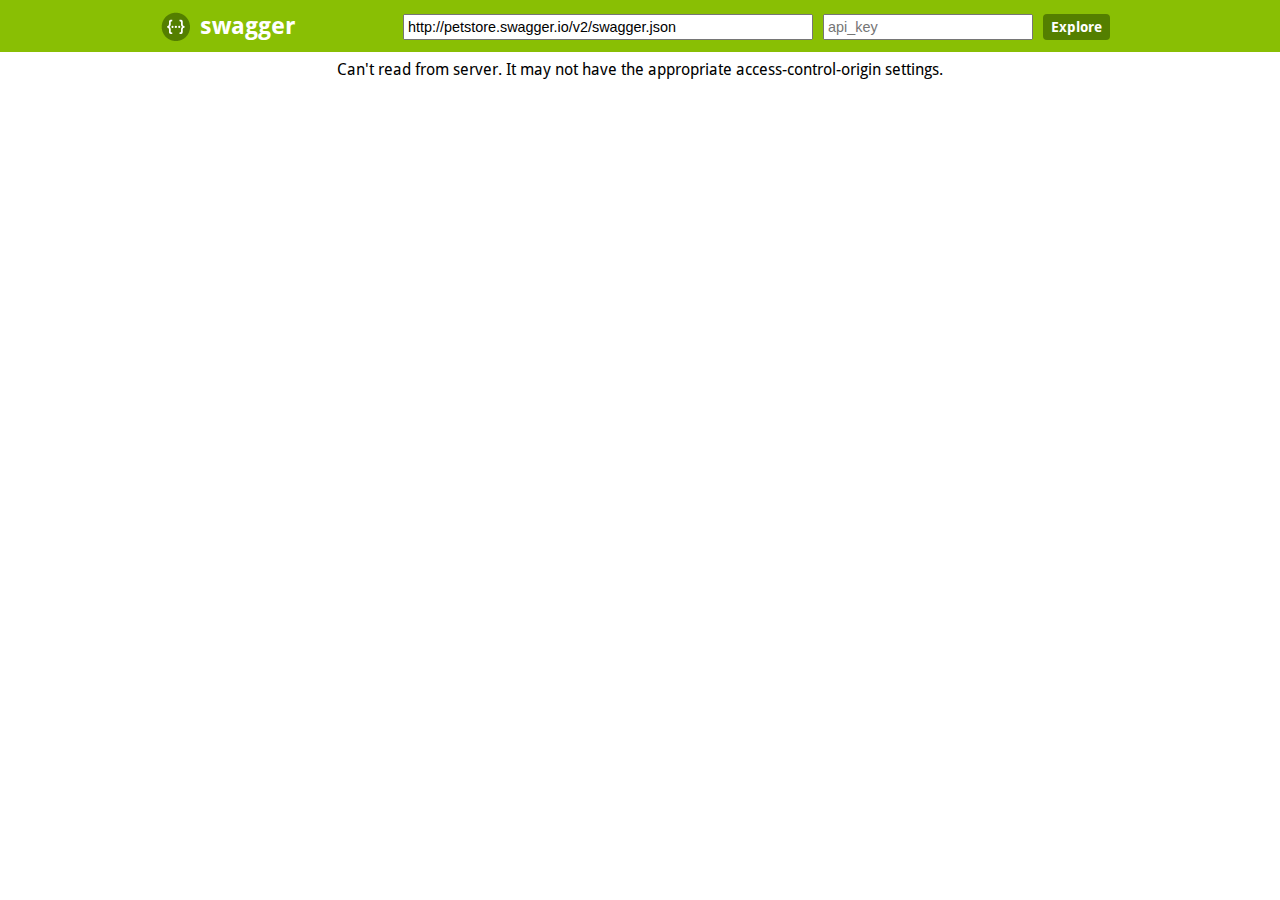
==== src/main/webapp/docs/index.html @ cac122bf "swagger ui" ====
<!DOCTYPE html>
<html>
<head>
  <meta charset="UTF-8">
  <title>Swagger UI</title>
  <link rel="icon" type="image/png" href="images/favicon-32x32.png" sizes="32x32" />
  <link rel="icon" type="image/png" href="images/favicon-16x16.png" sizes="16x16" />
  <link href='css/typography.css' media='screen' rel='stylesheet' type='text/css'/>
  <link href='css/reset.css' media='screen' rel='stylesheet' type='text/css'/>
  <link href='css/screen.css' media='screen' rel='stylesheet' type='text/css'/>
  <link href='css/reset.css' media='print' rel='stylesheet' type='text/css'/>
  <link href='css/print.css' media='print' rel='stylesheet' type='text/css'/>
  <script src='lib/jquery-1.8.0.min.js' type='text/javascript'></script>
  <script src='lib/jquery.slideto.min.js' type='text/javascript'></script>
  <script src='lib/jquery.wiggle.min.js' type='text/javascript'></script>
  <script src='lib/jquery.ba-bbq.min.js' type='text/javascript'></script>
  <script src='lib/handlebars-2.0.0.js' type='text/javascript'></script>
  <script src='lib/underscore-min.js' type='text/javascript'></script>
  <script src='lib/backbone-min.js' type='text/javascript'></script>
  <script src='swagger-ui.js' type='text/javascript'></script>
  <script src='lib/highlight.7.3.pack.js' type='text/javascript'></script>
  <script src='lib/jsoneditor.min.js' type='text/javascript'></script>
  <script src='lib/marked.js' type='text/javascript'></script>
  <script src='lib/swagger-oauth.js' type='text/javascript'></script>

  <!-- Some basic translations -->
  <!-- <script src='lang/translator.js' type='text/javascript'></script> -->
  <!-- <script src='lang/ru.js' type='text/javascript'></script> -->
  <!-- <script src='lang/en.js' type='text/javascript'></script> -->

  <script type="text/javascript">
    $(function () {
      var url = window.location.search.match(/url=([^&]+)/);
      if (url && url.length > 1) {
        url = decodeURIComponent(url[1]);
      } else {
        url = "http://petstore.swagger.io/v2/swagger.json";
      }

      // Pre load translate...
      if(window.SwaggerTranslator) {
        window.SwaggerTranslator.translate();
      }
      window.swaggerUi = new SwaggerUi({
        url: url,
        dom_id: "swagger-ui-container",
        supportedSubmitMethods: ['get', 'post', 'put', 'delete', 'patch'],
        onComplete: function(swaggerApi, swaggerUi){
          if(typeof initOAuth == "function") {
            initOAuth({
              clientId: "your-client-id",
              clientSecret: "your-client-secret-if-required",
              realm: "your-realms",
              appName: "your-app-name", 
              scopeSeparator: ",",
              additionalQueryStringParams: {}
            });
          }

          if(window.SwaggerTranslator) {
            window.SwaggerTranslator.translate();
          }

          $('pre code').each(function(i, e) {
            hljs.highlightBlock(e)
          });

          addApiKeyAuthorization();
        },
        onFailure: function(data) {
          log("Unable to Load SwaggerUI");
        },
        docExpansion: "none",
        jsonEditor: false,
        apisSorter: "alpha",
        defaultModelRendering: 'schema',
        showRequestHeaders: false
      });

      function addApiKeyAuthorization(){
        var key = encodeURIComponent($('#input_apiKey')[0].value);
        if(key && key.trim() != "") {
            var apiKeyAuth = new SwaggerClient.ApiKeyAuthorization("api_key", key, "query");
            window.swaggerUi.api.clientAuthorizations.add("api_key", apiKeyAuth);
            log("added key " + key);
        }
      }

      $('#input_apiKey').change(addApiKeyAuthorization);

      // if you have an apiKey you would like to pre-populate on the page for demonstration purposes...
      /*
        var apiKey = "myApiKeyXXXX123456789";
        $('#input_apiKey').val(apiKey);
      */

      window.swaggerUi.load();

      function log() {
        if ('console' in window) {
          console.log.apply(console, arguments);
        }
      }
  });
  </script>
</head>

<body class="swagger-section">
<div id='header'>
  <div class="swagger-ui-wrap">
    <a id="logo" href="http://swagger.io">swagger</a>
    <form id='api_selector'>
      <div class='input'><input placeholder="http://example.com/api" id="input_baseUrl" name="baseUrl" type="text"/></div>
      <div class='input'><input placeholder="api_key" id="input_apiKey" name="apiKey" type="text"/></div>
      <div class='input'><a id="explore" href="#" data-sw-translate>Explore</a></div>
    </form>
  </div>
</div>

<div id="message-bar" class="swagger-ui-wrap" data-sw-translate>&nbsp;</div>
<div id="swagger-ui-container" class="swagger-ui-wrap"></div>
</body>
</html>
---- src/main/webapp/docs/css/typography.css ----
/* Google Font's Droid Sans */
@font-face {
  font-family: 'Droid Sans';
  font-style: normal;
  font-weight: 400;
  src: local('Droid Sans'), local('DroidSans'), url('../fonts/DroidSans.ttf') format('truetype');
}
/* Google Font's Droid Sans Bold */
@font-face {
  font-family: 'Droid Sans';
  font-style: normal;
  font-weight: 700;
  src: local('Droid Sans Bold'), local('DroidSans-Bold'), url('../fonts/DroidSans-Bold.ttf') format('truetype');
}
---- src/main/webapp/docs/css/screen.css ----
/* Original style from softwaremaniacs.org (c) Ivan Sagalaev <Maniac@SoftwareManiacs.Org> */
.swagger-section pre code {
  display: block;
  padding: 0.5em;
  background: #F0F0F0;
}
.swagger-section pre code,
.swagger-section pre .subst,
.swagger-section pre .tag .title,
.swagger-section pre .lisp .title,
.swagger-section pre .clojure .built_in,
.swagger-section pre .nginx .title {
  color: black;
}
.swagger-section pre .string,
.swagger-section pre .title,
.swagger-section pre .constant,
.swagger-section pre .parent,
.swagger-section pre .tag .value,
.swagger-section pre .rules .value,
.swagger-section pre .rules .value .number,
.swagger-section pre .preprocessor,
.swagger-section pre .ruby .symbol,
.swagger-section pre .ruby .symbol .string,
.swagger-section pre .aggregate,
.swagger-section pre .template_tag,
.swagger-section pre .django .variable,
.swagger-section pre .smalltalk .class,
.swagger-section pre .addition,
.swagger-section pre .flow,
.swagger-section pre .stream,
.swagger-section pre .bash .variable,
.swagger-section pre .apache .tag,
.swagger-section pre .apache .cbracket,
.swagger-section pre .tex .command,
.swagger-section pre .tex .special,
.swagger-section pre .erlang_repl .function_or_atom,
.swagger-section pre .markdown .header {
  color: #800;
}
.swagger-section pre .comment,
.swagger-section pre .annotation,
.swagger-section pre .template_comment,
.swagger-section pre .diff .header,
.swagger-section pre .chunk,
.swagger-section pre .markdown .blockquote {
  color: #888;
}
.swagger-section pre .number,
.swagger-section pre .date,
.swagger-section pre .regexp,
.swagger-section pre .literal,
.swagger-section pre .smalltalk .symbol,
.swagger-section pre .smalltalk .char,
.swagger-section pre .go .constant,
.swagger-section pre .change,
.swagger-section pre .markdown .bullet,
.swagger-section pre .markdown .link_url {
  color: #080;
}
.swagger-section pre .label,
.swagger-section pre .javadoc,
.swagger-section pre .ruby .string,
.swagger-section pre .decorator,
.swagger-section pre .filter .argument,
.swagger-section pre .localvars,
.swagger-section pre .array,
.swagger-section pre .attr_selector,
.swagger-section pre .important,
.swagger-section pre .pseudo,
.swagger-section pre .pi,
.swagger-section pre .doctype,
.swagger-section pre .deletion,
.swagger-section pre .envvar,
.swagger-section pre .shebang,
.swagger-section pre .apache .sqbracket,
.swagger-section pre .nginx .built_in,
.swagger-section pre .tex .formula,
.swagger-section pre .erlang_repl .reserved,
.swagger-section pre .prompt,
.swagger-section pre .markdown .link_label,
.swagger-section pre .vhdl .attribute,
.swagger-section pre .clojure .attribute,
.swagger-section pre .coffeescript .property {
  color: #8888ff;
}
.swagger-section pre .keyword,
.swagger-section pre .id,
.swagger-section pre .phpdoc,
.swagger-section pre .title,
.swagger-section pre .built_in,
.swagger-section pre .aggregate,
.swagger-section pre .css .tag,
.swagger-section pre .javadoctag,
.swagger-section pre .phpdoc,
.swagger-section pre .yardoctag,
.swagger-section pre .smalltalk .class,
.swagger-section pre .winutils,
.swagger-section pre .bash .variable,
.swagger-section pre .apache .tag,
.swagger-section pre .go .typename,
.swagger-section pre .tex .command,
.swagger-section pre .markdown .strong,
.swagger-section pre .request,
.swagger-section pre .status {
  font-weight: bold;
}
.swagger-section pre .markdown .emphasis {
  font-style: italic;
}
.swagger-section pre .nginx .built_in {
  font-weight: normal;
}
.swagger-section pre .coffeescript .javascript,
.swagger-section pre .javascript .xml,
.swagger-section pre .tex .formula,
.swagger-section pre .xml .javascript,
.swagger-section pre .xml .vbscript,
.swagger-section pre .xml .css,
.swagger-section pre .xml .cdata {
  opacity: 0.5;
}
.swagger-section .swagger-ui-wrap {
  line-height: 1;
  font-family: "Droid Sans", sans-serif;
  max-width: 960px;
  margin-left: auto;
  margin-right: auto;
  /* JSONEditor specific styling */
}
.swagger-section .swagger-ui-wrap b,
.swagger-section .swagger-ui-wrap strong {
  font-family: "Droid Sans", sans-serif;
  font-weight: bold;
}
.swagger-section .swagger-ui-wrap q,
.swagger-section .swagger-ui-wrap blockquote {
  quotes: none;
}
.swagger-section .swagger-ui-wrap p {
  line-height: 1.4em;
  padding: 0 0 10px;
  color: #333333;
}
.swagger-section .swagger-ui-wrap q:before,
.swagger-section .swagger-ui-wrap q:after,
.swagger-section .swagger-ui-wrap blockquote:before,
.swagger-section .swagger-ui-wrap blockquote:after {
  content: none;
}
.swagger-section .swagger-ui-wrap .heading_with_menu h1,
.swagger-section .swagger-ui-wrap .heading_with_menu h2,
.swagger-section .swagger-ui-wrap .heading_with_menu h3,
.swagger-section .swagger-ui-wrap .heading_with_menu h4,
.swagger-section .swagger-ui-wrap .heading_with_menu h5,
.swagger-section .swagger-ui-wrap .heading_with_menu h6 {
  display: block;
  clear: none;
  float: left;
  -moz-box-sizing: border-box;
  -webkit-box-sizing: border-box;
  -ms-box-sizing: border-box;
  box-sizing: border-box;
  width: 60%;
}
.swagger-section .swagger-ui-wrap table {
  border-collapse: collapse;
  border-spacing: 0;
}
.swagger-section .swagger-ui-wrap table thead tr th {
  padding: 5px;
  font-size: 0.9em;
  color: #666666;
  border-bottom: 1px solid #999999;
}
.swagger-section .swagger-ui-wrap table tbody tr:last-child td {
  border-bottom: none;
}
.swagger-section .swagger-ui-wrap table tbody tr.offset {
  background-color: #f0f0f0;
}
.swagger-section .swagger-ui-wrap table tbody tr td {
  padding: 6px;
  font-size: 0.9em;
  border-bottom: 1px solid #cccccc;
  vertical-align: top;
  line-height: 1.3em;
}
.swagger-section .swagger-ui-wrap ol {
  margin: 0px 0 10px;
  padding: 0 0 0 18px;
  list-style-type: decimal;
}
.swagger-section .swagger-ui-wrap ol li {
  padding: 5px 0px;
  font-size: 0.9em;
  color: #333333;
}
.swagger-section .swagger-ui-wrap ol,
.swagger-section .swagger-ui-wrap ul {
  list-style: none;
}
.swagger-section .swagger-ui-wrap h1 a,
.swagger-section .swagger-ui-wrap h2 a,
.swagger-section .swagger-ui-wrap h3 a,
.swagger-section .swagger-ui-wrap h4 a,
.swagger-section .swagger-ui-wrap h5 a,
.swagger-section .swagger-ui-wrap h6 a {
  text-decoration: none;
}
.swagger-section .swagger-ui-wrap h1 a:hover,
.swagger-section .swagger-ui-wrap h2 a:hover,
.swagger-section .swagger-ui-wrap h3 a:hover,
.swagger-section .swagger-ui-wrap h4 a:hover,
.swagger-section .swagger-ui-wrap h5 a:hover,
.swagger-section .swagger-ui-wrap h6 a:hover {
  text-decoration: underline;
}
.swagger-section .swagger-ui-wrap h1 span.divider,
.swagger-section .swagger-ui-wrap h2 span.divider,
.swagger-section .swagger-ui-wrap h3 span.divider,
.swagger-section .swagger-ui-wrap h4 span.divider,
.swagger-section .swagger-ui-wrap h5 span.divider,
.swagger-section .swagger-ui-wrap h6 span.divider {
  color: #aaaaaa;
}
.swagger-section .swagger-ui-wrap a {
  color: #547f00;
}
.swagger-section .swagger-ui-wrap a img {
  border: none;
}
.swagger-section .swagger-ui-wrap article,
.swagger-section .swagger-ui-wrap aside,
.swagger-section .swagger-ui-wrap details,
.swagger-section .swagger-ui-wrap figcaption,
.swagger-section .swagger-ui-wrap figure,
.swagger-section .swagger-ui-wrap footer,
.swagger-section .swagger-ui-wrap header,
.swagger-section .swagger-ui-wrap hgroup,
.swagger-section .swagger-ui-wrap menu,
.swagger-section .swagger-ui-wrap nav,
.swagger-section .swagger-ui-wrap section,
.swagger-section .swagger-ui-wrap summary {
  display: block;
}
.swagger-section .swagger-ui-wrap pre {
  font-family: "Anonymous Pro", "Menlo", "Consolas", "Bitstream Vera Sans Mono", "Courier New", monospace;
  background-color: #fcf6db;
  border: 1px solid #e5e0c6;
  padding: 10px;
}
.swagger-section .swagger-ui-wrap pre code {
  line-height: 1.6em;
  background: none;
}
.swagger-section .swagger-ui-wrap .content > .content-type > div > label {
  clear: both;
  display: block;
  color: #0F6AB4;
  font-size: 1.1em;
  margin: 0;
  padding: 15px 0 5px;
}
.swagger-section .swagger-ui-wrap .content pre {
  font-size: 12px;
  margin-top: 5px;
  padding: 5px;
}
.swagger-section .swagger-ui-wrap .icon-btn {
  cursor: pointer;
}
.swagger-section .swagger-ui-wrap .info_title {
  padding-bottom: 10px;
  font-weight: bold;
  font-size: 25px;
}
.swagger-section .swagger-ui-wrap .footer {
  margin-top: 20px;
}
.swagger-section .swagger-ui-wrap p.big,
.swagger-section .swagger-ui-wrap div.big p {
  font-size: 1em;
  margin-bottom: 10px;
}
.swagger-section .swagger-ui-wrap form.fullwidth ol li.string input,
.swagger-section .swagger-ui-wrap form.fullwidth ol li.url input,
.swagger-section .swagger-ui-wrap form.fullwidth ol li.text textarea,
.swagger-section .swagger-ui-wrap form.fullwidth ol li.numeric input {
  width: 500px !important;
}
.swagger-section .swagger-ui-wrap .info_license {
  padding-bottom: 5px;
}
.swagger-section .swagger-ui-wrap .info_tos {
  padding-bottom: 5px;
}
.swagger-section .swagger-ui-wrap .message-fail {
  color: #cc0000;
}
.swagger-section .swagger-ui-wrap .info_url {
  padding-bottom: 5px;
}
.swagger-section .swagger-ui-wrap .info_email {
  padding-bottom: 5px;
}
.swagger-section .swagger-ui-wrap .info_name {
  padding-bottom: 5px;
}
.swagger-section .swagger-ui-wrap .info_description {
  padding-bottom: 10px;
  font-size: 15px;
}
.swagger-section .swagger-ui-wrap .markdown ol li,
.swagger-section .swagger-ui-wrap .markdown ul li {
  padding: 3px 0px;
  line-height: 1.4em;
  color: #333333;
}
.swagger-section .swagger-ui-wrap form.formtastic fieldset.inputs ol li.string input,
.swagger-section .swagger-ui-wrap form.formtastic fieldset.inputs ol li.url input,
.swagger-section .swagger-ui-wrap form.formtastic fieldset.inputs ol li.numeric input {
  display: block;
  padding: 4px;
  width: auto;
  clear: both;
}
.swagger-section .swagger-ui-wrap form.formtastic fieldset.inputs ol li.string input.title,
.swagger-section .swagger-ui-wrap form.formtastic fieldset.inputs ol li.url input.title,
.swagger-section .swagger-ui-wrap form.formtastic fieldset.inputs ol li.numeric input.title {
  font-size: 1.3em;
}
.swagger-section .swagger-ui-wrap table.fullwidth {
  width: 100%;
}
.swagger-section .swagger-ui-wrap .model-signature {
  font-family: "Droid Sans", sans-serif;
  font-size: 1em;
  line-height: 1.5em;
}
.swagger-section .swagger-ui-wrap .model-signature .signature-nav a {
  text-decoration: none;
  color: #AAA;
}
.swagger-section .swagger-ui-wrap .model-signature .signature-nav a:hover {
  text-decoration: underline;
  color: black;
}
.swagger-section .swagger-ui-wrap .model-signature .signature-nav .selected {
  color: black;
  text-decoration: none;
}
.swagger-section .swagger-ui-wrap .model-signature .propType {
  color: #5555aa;
}
.swagger-section .swagger-ui-wrap .model-signature pre:hover {
  background-color: #ffffdd;
}
.swagger-section .swagger-ui-wrap .model-signature pre {
  font-size: .85em;
  line-height: 1.2em;
  overflow: auto;
  max-height: 200px;
  cursor: pointer;
}
.swagger-section .swagger-ui-wrap .model-signature ul.signature-nav {
  display: block;
  margin: 0;
  padding: 0;
}
.swagger-section .swagger-ui-wrap .model-signature ul.signature-nav li:last-child {
  padding-right: 0;
  border-right: none;
}
.swagger-section .swagger-ui-wrap .model-signature ul.signature-nav li {
  float: left;
  margin: 0 5px 5px 0;
  padding: 2px 5px 2px 0;
  border-right: 1px solid #ddd;
}
.swagger-section .swagger-ui-wrap .model-signature .propOpt {
  color: #555;
}
.swagger-section .swagger-ui-wrap .model-signature .snippet small {
  font-size: 0.75em;
}
.swagger-section .swagger-ui-wrap .model-signature .propOptKey {
  font-style: italic;
}
.swagger-section .swagger-ui-wrap .model-signature .description .strong {
  font-weight: bold;
  color: #000;
  font-size: .9em;
}
.swagger-section .swagger-ui-wrap .model-signature .description div {
  font-size: 0.9em;
  line-height: 1.5em;
  margin-left: 1em;
}
.swagger-section .swagger-ui-wrap .model-signature .description .stronger {
  font-weight: bold;
  color: #000;
}
.swagger-section .swagger-ui-wrap .model-signature .description .propWrap .optionsWrapper {
  border-spacing: 0;
  position: absolute;
  background-color: #ffffff;
  border: 1px solid #bbbbbb;
  display: none;
  font-size: 11px;
  max-width: 400px;
  line-height: 30px;
  color: black;
  padding: 5px;
  margin-left: 10px;
}
.swagger-section .swagger-ui-wrap .model-signature .description .propWrap .optionsWrapper th {
  text-align: center;
  background-color: #eeeeee;
  border: 1px solid #bbbbbb;
  font-size: 11px;
  color: #666666;
  font-weight: bold;
  padding: 5px;
  line-height: 15px;
}
.swagger-section .swagger-ui-wrap .model-signature .description .propWrap .optionsWrapper .optionName {
  font-weight: bold;
}
.swagger-section .swagger-ui-wrap .model-signature .description .propDesc.markdown > p:first-child,
.swagger-section .swagger-ui-wrap .model-signature .description .propDesc.markdown > p:last-child {
  display: inline;
}
.swagger-section .swagger-ui-wrap .model-signature .description .propDesc.markdown > p:not(:first-child):before {
  display: block;
  content: '';
}
.swagger-section .swagger-ui-wrap .model-signature .description span:last-of-type.propDesc.markdown > p:only-child {
  margin-right: -3px;
}
.swagger-section .swagger-ui-wrap .model-signature .propName {
  font-weight: bold;
}
.swagger-section .swagger-ui-wrap .model-signature .signature-container {
  clear: both;
}
.swagger-section .swagger-ui-wrap .body-textarea {
  width: 300px;
  height: 100px;
  border: 1px solid #aaa;
}
.swagger-section .swagger-ui-wrap .markdown p code,
.swagger-section .swagger-ui-wrap .markdown li code {
  font-family: "Anonymous Pro", "Menlo", "Consolas", "Bitstream Vera Sans Mono", "Courier New", monospace;
  background-color: #f0f0f0;
  color: black;
  padding: 1px 3px;
}
.swagger-section .swagger-ui-wrap .required {
  font-weight: bold;
}
.swagger-section .swagger-ui-wrap .editor_holder {
  font-family: "Anonymous Pro", "Menlo", "Consolas", "Bitstream Vera Sans Mono", "Courier New", monospace;
  font-size: 0.9em;
}
.swagger-section .swagger-ui-wrap .editor_holder label {
  font-weight: normal!important;
  /* JSONEditor uses bold by default for all labels, we revert that back to normal to not give the impression that by default fields are required */
}
.swagger-section .swagger-ui-wrap .editor_holder label.required {
  font-weight: bold!important;
}
.swagger-section .swagger-ui-wrap input.parameter {
  width: 300px;
  border: 1px solid #aaa;
}
.swagger-section .swagger-ui-wrap h1 {
  color: black;
  font-size: 1.5em;
  line-height: 1.3em;
  padding: 10px 0 10px 0;
  font-family: "Droid Sans", sans-serif;
  font-weight: bold;
}
.swagger-section .swagger-ui-wrap .heading_with_menu {
  float: none;
  clear: both;
  overflow: hidden;
  display: block;
}
.swagger-section .swagger-ui-wrap .heading_with_menu ul {
  display: block;
  clear: none;
  float: right;
  -moz-box-sizing: border-box;
  -webkit-box-sizing: border-box;
  -ms-box-sizing: border-box;
  box-sizing: border-box;
  margin-top: 10px;
}
.swagger-section .swagger-ui-wrap h2 {
  color: black;
  font-size: 1.3em;
  padding: 10px 0 10px 0;
}
.swagger-section .swagger-ui-wrap h2 a {
  color: black;
}
.swagger-section .swagger-ui-wrap h2 span.sub {
  font-size: 0.7em;
  color: #999999;
  font-style: italic;
}
.swagger-section .swagger-ui-wrap h2 span.sub a {
  color: #777777;
}
.swagger-section .swagger-ui-wrap span.weak {
  color: #666666;
}
.swagger-section .swagger-ui-wrap .message-success {
  color: #89BF04;
}
.swagger-section .swagger-ui-wrap caption,
.swagger-section .swagger-ui-wrap th,
.swagger-section .swagger-ui-wrap td {
  text-align: left;
  font-weight: normal;
  vertical-align: middle;
}
.swagger-section .swagger-ui-wrap .code {
  font-family: "Anonymous Pro", "Menlo", "Consolas", "Bitstream Vera Sans Mono", "Courier New", monospace;
}
.swagger-section .swagger-ui-wrap form.formtastic fieldset.inputs ol li.text textarea {
  font-family: "Droid Sans", sans-serif;
  height: 250px;
  padding: 4px;
  display: block;
  clear: both;
}
.swagger-section .swagger-ui-wrap form.formtastic fieldset.inputs ol li.select select {
  display: block;
  clear: both;
}
.swagger-section .swagger-ui-wrap form.formtastic fieldset.inputs ol li.boolean {
  float: none;
  clear: both;
  overflow: hidden;
  display: block;
}
.swagger-section .swagger-ui-wrap form.formtastic fieldset.inputs ol li.boolean label {
  display: block;
  float: left;
  clear: none;
  margin: 0;
  padding: 0;
}
.swagger-section .swagger-ui-wrap form.formtastic fieldset.inputs ol li.boolean input {
  display: block;
  float: left;
  clear: none;
  margin: 0 5px 0 0;
}
.swagger-section .swagger-ui-wrap form.formtastic fieldset.inputs ol li.required label {
  color: black;
}
.swagger-section .swagger-ui-wrap form.formtastic fieldset.inputs ol li label {
  display: block;
  clear: both;
  width: auto;
  padding: 0 0 3px;
  color: #666666;
}
.swagger-section .swagger-ui-wrap form.formtastic fieldset.inputs ol li label abbr {
  padding-left: 3px;
  color: #888888;
}
.swagger-section .swagger-ui-wrap form.formtastic fieldset.inputs ol li p.inline-hints {
  margin-left: 0;
  font-style: italic;
  font-size: 0.9em;
  margin: 0;
}
.swagger-section .swagger-ui-wrap form.formtastic fieldset.buttons {
  margin: 0;
  padding: 0;
}
.swagger-section .swagger-ui-wrap span.blank,
.swagger-section .swagger-ui-wrap span.empty {
  color: #888888;
  font-style: italic;
}
.swagger-section .swagger-ui-wrap .markdown h3 {
  color: #547f00;
}
.swagger-section .swagger-ui-wrap .markdown h4 {
  color: #666666;
}
.swagger-section .swagger-ui-wrap .markdown pre {
  font-family: "Anonymous Pro", "Menlo", "Consolas", "Bitstream Vera Sans Mono", "Courier New", monospace;
  background-color: #fcf6db;
  border: 1px solid #e5e0c6;
  padding: 10px;
  margin: 0 0 10px 0;
}
.swagger-section .swagger-ui-wrap .markdown pre code {
  line-height: 1.6em;
}
.swagger-section .swagger-ui-wrap div.gist {
  margin: 20px 0 25px 0 !important;
}
.swagger-section .swagger-ui-wrap ul#resources {
  font-family: "Droid Sans", sans-serif;
  font-size: 0.9em;
}
.swagger-section .swagger-ui-wrap ul#resources li.resource {
  border-bottom: 1px solid #dddddd;
}
.swagger-section .swagger-ui-wrap ul#resources li.resource:hover div.heading h2 a,
.swagger-section .swagger-ui-wrap ul#resources li.resource.active div.heading h2 a {
  color: black;
}
.swagger-section .swagger-ui-wrap ul#resources li.resource:hover div.heading ul.options li a,
.swagger-section .swagger-ui-wrap ul#resources li.resource.active div.heading ul.options li a {
  color: #555555;
}
.swagger-section .swagger-ui-wrap ul#resources li.resource:last-child {
  border-bottom: none;
}
.swagger-section .swagger-ui-wrap ul#resources li.resource div.heading {
  border: 1px solid transparent;
  float: none;
  clear: both;
  overflow: hidden;
  display: block;
}
.swagger-section .swagger-ui-wrap ul#resources li.resource div.heading ul.options {
  overflow: hidden;
  padding: 0;
  display: block;
  clear: none;
  float: right;
  margin: 14px 10px 0 0;
}
.swagger-section .swagger-ui-wrap ul#resources li.resource div.heading ul.options li {
  float: left;
  clear: none;
  margin: 0;
  padding: 2px 10px;
  border-right: 1px solid #dddddd;
  color: #666666;
  font-size: 0.9em;
}
.swagger-section .swagger-ui-wrap ul#resources li.resource div.heading ul.options li a {
  color: #aaaaaa;
  text-decoration: none;
}
.swagger-section .swagger-ui-wrap ul#resources li.resource div.heading ul.options li a:hover {
  text-decoration: underline;
  color: black;
}
.swagger-section .swagger-ui-wrap ul#resources li.resource div.heading ul.options li a:hover,
.swagger-section .swagger-ui-wrap ul#resources li.resource div.heading ul.options li a:active,
.swagger-section .swagger-ui-wrap ul#resources li.resource div.heading ul.options li a.active {
  text-decoration: underline;
}
.swagger-section .swagger-ui-wrap ul#resources li.resource div.heading ul.options li:first-child,
.swagger-section .swagger-ui-wrap ul#resources li.resource div.heading ul.options li.first {
  padding-left: 0;
}
.swagger-section .swagger-ui-wrap ul#resources li.resource div.heading ul.options li:last-child,
.swagger-section .swagger-ui-wrap ul#resources li.resource div.heading ul.options li.last {
  padding-right: 0;
  border-right: none;
}
.swagger-section .swagger-ui-wrap ul#resources li.resource div.heading ul.options:first-child,
.swagger-section .swagger-ui-wrap ul#resources li.resource div.heading ul.options.first {
  padding-left: 0;
}
.swagger-section .swagger-ui-wrap ul#resources li.resource div.heading h2 {
  color: #999999;
  padding-left: 0;
  display: block;
  clear: none;
  float: left;
  font-family: "Droid Sans", sans-serif;
  font-weight: bold;
}
.swagger-section .swagger-ui-wrap ul#resources li.resource div.heading h2 a {
  color: #999999;
}
.swagger-section .swagger-ui-wrap ul#resources li.resource div.heading h2 a:hover {
  color: black;
}
.swagger-section .swagger-ui-wrap ul#resources li.resource ul.endpoints li.endpoint ul.operations li.operation {
  float: none;
  clear: both;
  overflow: hidden;
  display: block;
  margin: 0 0 10px;
  padding: 0;
}
.swagger-section .swagger-ui-wrap ul#resources li.resource ul.endpoints li.endpoint ul.operations li.operation div.heading {
  float: none;
  clear: both;
  overflow: hidden;
  display: block;
  margin: 0;
  padding: 0;
}
.swagger-section .swagger-ui-wrap ul#resources li.resource ul.endpoints li.endpoint ul.operations li.operation div.heading h3 {
  display: block;
  clear: none;
  float: left;
  width: auto;
  margin: 0;
  padding: 0;
  line-height: 1.1em;
  color: black;
}
.swagger-section .swagger-ui-wrap ul#resources li.resource ul.endpoints li.endpoint ul.operations li.operation div.heading h3 span.path {
  padding-left: 10px;
}
.swagger-section .swagger-ui-wrap ul#resources li.resource ul.endpoints li.endpoint ul.operations li.operation div.heading h3 span.path a {
  color: black;
  text-decoration: none;
}
.swagger-section .swagger-ui-wrap ul#resources li.resource ul.endpoints li.endpoint ul.operations li.operation div.heading h3 span.path a:hover {
  text-decoration: underline;
}
.swagger-section .swagger-ui-wrap ul#resources li.resource ul.endpoints li.endpoint ul.operations li.operation div.heading h3 span.http_method a {
  text-transform: uppercase;
  text-decoration: none;
  color: white;
  display: inline-block;
  width: 50px;
  font-size: 0.7em;
  text-align: center;
  padding: 7px 0 4px;
  -moz-border-radius: 2px;
  -webkit-border-radius: 2px;
  -o-border-radius: 2px;
  -ms-border-radius: 2px;
  -khtml-border-radius: 2px;
  border-radius: 2px;
}
.swagger-section .swagger-ui-wrap ul#resources li.resource ul.endpoints li.endpoint ul.operations li.operation div.heading h3 span {
  margin: 0;
  padding: 0;
}
.swagger-section .swagger-ui-wrap ul#resources li.resource ul.endpoints li.endpoint ul.operations li.operation div.heading ul.options {
  overflow: hidden;
  padding: 0;
  display: block;
  clear: none;
  float: right;
  margin: 6px 10px 0 0;
}
.swagger-section .swagger-ui-wrap ul#resources li.resource ul.endpoints li.endpoint ul.operations li.operation div.heading ul.options li {
  float: left;
  clear: none;
  margin: 0;
  padding: 2px 10px;
  font-size: 0.9em;
}
.swagger-section .swagger-ui-wrap ul#resources li.resource ul.endpoints li.endpoint ul.operations li.operation div.heading ul.options li a {
  text-decoration: none;
}
.swagger-section .swagger-ui-wrap ul#resources li.resource ul.endpoints li.endpoint ul.operations li.operation div.heading ul.options li.access {
  color: black;
}
.swagger-section .swagger-ui-wrap ul#resources li.resource ul.endpoints li.endpoint ul.operations li.operation div.content {
  border-top: none;
  padding: 10px;
  -moz-border-radius-bottomleft: 6px;
  -webkit-border-bottom-left-radius: 6px;
  -o-border-bottom-left-radius: 6px;
  -ms-border-bottom-left-radius: 6px;
  -khtml-border-bottom-left-radius: 6px;
  border-bottom-left-radius: 6px;
  -moz-border-radius-bottomright: 6px;
  -webkit-border-bottom-right-radius: 6px;
  -o-border-bottom-right-radius: 6px;
  -ms-border-bottom-right-radius: 6px;
  -khtml-border-bottom-right-radius: 6px;
  border-bottom-right-radius: 6px;
  margin: 0 0 20px;
}
.swagger-section .swagger-ui-wrap ul#resources li.resource ul.endpoints li.endpoint ul.operations li.operation div.content h4 {
  font-size: 1.1em;
  margin: 0;
  padding: 15px 0 5px;
}
.swagger-section .swagger-ui-wrap ul#resources li.resource ul.endpoints li.endpoint ul.operations li.operation div.content div.sandbox_header {
  float: none;
  clear: both;
  overflow: hidden;
  display: block;
}
.swagger-section .swagger-ui-wrap ul#resources li.resource ul.endpoints li.endpoint ul.operations li.operation div.content div.sandbox_header a {
  padding: 4px 0 0 10px;
  display: inline-block;
  font-size: 0.9em;
}
.swagger-section .swagger-ui-wrap ul#resources li.resource ul.endpoints li.endpoint ul.operations li.operation div.content div.sandbox_header input.submit {
  display: block;
  clear: none;
  float: left;
  padding: 6px 8px;
}
.swagger-section .swagger-ui-wrap ul#resources li.resource ul.endpoints li.endpoint ul.operations li.operation div.content div.sandbox_header span.response_throbber {
  background-image: url('../images/throbber.gif');
  width: 128px;
  height: 16px;
  display: block;
  clear: none;
  float: right;
}
.swagger-section .swagger-ui-wrap ul#resources li.resource ul.endpoints li.endpoint ul.operations li.operation div.content form input[type='text'].error {
  outline: 2px solid black;
  outline-color: #cc0000;
}
.swagger-section .swagger-ui-wrap ul#resources li.resource ul.endpoints li.endpoint ul.operations li.operation div.content form select[name='parameterContentType'] {
  max-width: 300px;
}
.swagger-section .swagger-ui-wrap ul#resources li.resource ul.endpoints li.endpoint ul.operations li.operation div.content div.response div.block pre {
  font-family: "Anonymous Pro", "Menlo", "Consolas", "Bitstream Vera Sans Mono", "Courier New", monospace;
  padding: 10px;
  font-size: 0.9em;
  max-height: 400px;
  overflow-y: auto;
}
.swagger-section .swagger-ui-wrap ul#resources li.resource ul.endpoints li.endpoint ul.operations li.operation.put div.heading {
  background-color: #f9f2e9;
  border: 1px solid #f0e0ca;
}
.swagger-section .swagger-ui-wrap ul#resources li.resource ul.endpoints li.endpoint ul.operations li.operation.put div.heading h3 span.http_method a {
  background-color: #c5862b;
}
.swagger-section .swagger-ui-wrap ul#resources li.resource ul.endpoints li.endpoint ul.operations li.operation.put div.heading ul.options li {
  border-right: 1px solid #dddddd;
  border-right-color: #f0e0ca;
  color: #c5862b;
}
.swagger-section .swagger-ui-wrap ul#resources li.resource ul.endpoints li.endpoint ul.operations li.operation.put div.heading ul.options li a {
  color: #c5862b;
}
.swagger-section .swagger-ui-wrap ul#resources li.resource ul.endpoints li.endpoint ul.operations li.operation.put div.content {
  background-color: #faf5ee;
  border: 1px solid #f0e0ca;
}
.swagger-section .swagger-ui-wrap ul#resources li.resource ul.endpoints li.endpoint ul.operations li.operation.put div.content h4 {
  color: #c5862b;
}
.swagger-section .swagger-ui-wrap ul#resources li.resource ul.endpoints li.endpoint ul.operations li.operation.put div.content div.sandbox_header a {
  color: #dcb67f;
}
.swagger-section .swagger-ui-wrap ul#resources li.resource ul.endpoints li.endpoint ul.operations li.operation.head div.heading {
  background-color: #fcffcd;
  border: 1px solid black;
  border-color: #ffd20f;
}
.swagger-section .swagger-ui-wrap ul#resources li.resource ul.endpoints li.endpoint ul.operations li.operation.head div.heading h3 span.http_method a {
  text-transform: uppercase;
  background-color: #ffd20f;
}
.swagger-section .swagger-ui-wrap ul#resources li.resource ul.endpoints li.endpoint ul.operations li.operation.head div.heading ul.options li {
  border-right: 1px solid #dddddd;
  border-right-color: #ffd20f;
  color: #ffd20f;
}
.swagger-section .swagger-ui-wrap ul#resources li.resource ul.endpoints li.endpoint ul.operations li.operation.head div.heading ul.options li a {
  color: #ffd20f;
}
.swagger-section .swagger-ui-wrap ul#resources li.resource ul.endpoints li.endpoint ul.operations li.operation.head div.content {
  background-color: #fcffcd;
  border: 1px solid black;
  border-color: #ffd20f;
}
.swagger-section .swagger-ui-wrap ul#resources li.resource ul.endpoints li.endpoint ul.operations li.operation.head div.content h4 {
  color: #ffd20f;
}
.swagger-section .swagger-ui-wrap ul#resources li.resource ul.endpoints li.endpoint ul.operations li.operation.head div.content div.sandbox_header a {
  color: #6fc992;
}
.swagger-section .swagger-ui-wrap ul#resources li.resource ul.endpoints li.endpoint ul.operations li.operation.delete div.heading {
  background-color: #f5e8e8;
  border: 1px solid #e8c6c7;
}
.swagger-section .swagger-ui-wrap ul#resources li.resource ul.endpoints li.endpoint ul.operations li.operation.delete div.heading h3 span.http_method a {
  text-transform: uppercase;
  background-color: #a41e22;
}
.swagger-section .swagger-ui-wrap ul#resources li.resource ul.endpoints li.endpoint ul.operations li.operation.delete div.heading ul.options li {
  border-right: 1px solid #dddddd;
  border-right-color: #e8c6c7;
  color: #a41e22;
}
.swagger-section .swagger-ui-wrap ul#resources li.resource ul.endpoints li.endpoint ul.operations li.operation.delete div.heading ul.options li a {
  color: #a41e22;
}
.swagger-section .swagger-ui-wrap ul#resources li.resource ul.endpoints li.endpoint ul.operations li.operation.delete div.content {
  background-color: #f7eded;
  border: 1px solid #e8c6c7;
}
.swagger-section .swagger-ui-wrap ul#resources li.resource ul.endpoints li.endpoint ul.operations li.operation.delete div.content h4 {
  color: #a41e22;
}
.swagger-section .swagger-ui-wrap ul#resources li.resource ul.endpoints li.endpoint ul.operations li.operation.delete div.content div.sandbox_header a {
  color: #c8787a;
}
.swagger-section .swagger-ui-wrap ul#resources li.resource ul.endpoints li.endpoint ul.operations li.operation.post div.heading {
  background-color: #e7f6ec;
  border: 1px solid #c3e8d1;
}
.swagger-section .swagger-ui-wrap ul#resources li.resource ul.endpoints li.endpoint ul.operations li.operation.post div.heading h3 span.http_method a {
  background-color: #10a54a;
}
.swagger-section .swagger-ui-wrap ul#resources li.resource ul.endpoints li.endpoint ul.operations li.operation.post div.heading ul.options li {
  border-right: 1px solid #dddddd;
  border-right-color: #c3e8d1;
  color: #10a54a;
}
.swagger-section .swagger-ui-wrap ul#resources li.resource ul.endpoints li.endpoint ul.operations li.operation.post div.heading ul.options li a {
  color: #10a54a;
}
.swagger-section .swagger-ui-wrap ul#resources li.resource ul.endpoints li.endpoint ul.operations li.operation.post div.content {
  background-color: #ebf7f0;
  border: 1px solid #c3e8d1;
}
.swagger-section .swagger-ui-wrap ul#resources li.resource ul.endpoints li.endpoint ul.operations li.operation.post div.content h4 {
  color: #10a54a;
}
.swagger-section .swagger-ui-wrap ul#resources li.resource ul.endpoints li.endpoint ul.operations li.operation.post div.content div.sandbox_header a {
  color: #6fc992;
}
.swagger-section .swagger-ui-wrap ul#resources li.resource ul.endpoints li.endpoint ul.operations li.operation.patch div.heading {
  background-color: #FCE9E3;
  border: 1px solid #F5D5C3;
}
.swagger-section .swagger-ui-wrap ul#resources li.resource ul.endpoints li.endpoint ul.operations li.operation.patch div.heading h3 span.http_method a {
  background-color: #D38042;
}
.swagger-section .swagger-ui-wrap ul#resources li.resource ul.endpoints li.endpoint ul.operations li.operation.patch div.heading ul.options li {
  border-right: 1px solid #dddddd;
  border-right-color: #f0cecb;
  color: #D38042;
}
.swagger-section .swagger-ui-wrap ul#resources li.resource ul.endpoints li.endpoint ul.operations li.operation.patch div.heading ul.options li a {
  color: #D38042;
}
.swagger-section .swagger-ui-wrap ul#resources li.resource ul.endpoints li.endpoint ul.operations li.operation.patch div.content {
  background-color: #faf0ef;
  border: 1px solid #f0cecb;
}
.swagger-section .swagger-ui-wrap ul#resources li.resource ul.endpoints li.endpoint ul.operations li.operation.patch div.content h4 {
  color: #D38042;
}
.swagger-section .swagger-ui-wrap ul#resources li.resource ul.endpoints li.endpoint ul.operations li.operation.patch div.content div.sandbox_header a {
  color: #dcb67f;
}
.swagger-section .swagger-ui-wrap ul#resources li.resource ul.endpoints li.endpoint ul.operations li.operation.get div.heading {
  background-color: #e7f0f7;
  border: 1px solid #c3d9ec;
}
.swagger-section .swagger-ui-wrap ul#resources li.resource ul.endpoints li.endpoint ul.operations li.operation.get div.heading h3 span.http_method a {
  background-color: #0f6ab4;
}
.swagger-section .swagger-ui-wrap ul#resources li.resource ul.endpoints li.endpoint ul.operations li.operation.get div.heading ul.options li {
  border-right: 1px solid #dddddd;
  border-right-color: #c3d9ec;
  color: #0f6ab4;
}
.swagger-section .swagger-ui-wrap ul#resources li.resource ul.endpoints li.endpoint ul.operations li.operation.get div.heading ul.options li a {
  color: #0f6ab4;
}
.swagger-section .swagger-ui-wrap ul#resources li.resource ul.endpoints li.endpoint ul.operations li.operation.get div.content {
  background-color: #ebf3f9;
  border: 1px solid #c3d9ec;
}
.swagger-section .swagger-ui-wrap ul#resources li.resource ul.endpoints li.endpoint ul.operations li.operation.get div.content h4 {
  color: #0f6ab4;
}
.swagger-section .swagger-ui-wrap ul#resources li.resource ul.endpoints li.endpoint ul.operations li.operation.get div.content div.sandbox_header a {
  color: #6fa5d2;
}
.swagger-section .swagger-ui-wrap ul#resources li.resource ul.endpoints li.endpoint ul.operations li.operation.options div.heading {
  background-color: #e7f0f7;
  border: 1px solid #c3d9ec;
}
.swagger-section .swagger-ui-wrap ul#resources li.resource ul.endpoints li.endpoint ul.operations li.operation.options div.heading h3 span.http_method a {
  background-color: #0f6ab4;
}
.swagger-section .swagger-ui-wrap ul#resources li.resource ul.endpoints li.endpoint ul.operations li.operation.options div.heading ul.options li {
  border-right: 1px solid #dddddd;
  border-right-color: #c3d9ec;
  color: #0f6ab4;
}
.swagger-section .swagger-ui-wrap ul#resources li.resource ul.endpoints li.endpoint ul.operations li.operation.options div.heading ul.options li a {
  color: #0f6ab4;
}
.swagger-section .swagger-ui-wrap ul#resources li.resource ul.endpoints li.endpoint ul.operations li.operation.options div.content {
  background-color: #ebf3f9;
  border: 1px solid #c3d9ec;
}
.swagger-section .swagger-ui-wrap ul#resources li.resource ul.endpoints li.endpoint ul.operations li.operation.options div.content h4 {
  color: #0f6ab4;
}
.swagger-section .swagger-ui-wrap ul#resources li.resource ul.endpoints li.endpoint ul.operations li.operation.options div.content div.sandbox_header a {
  color: #6fa5d2;
}
.swagger-section .swagger-ui-wrap ul#resources li.resource ul.endpoints li.endpoint ul.operations li.operation.get div.content,
.swagger-section .swagger-ui-wrap ul#resources li.resource ul.endpoints li.endpoint ul.operations li.operation.post div.content,
.swagger-section .swagger-ui-wrap ul#resources li.resource ul.endpoints li.endpoint ul.operations li.operation.head div.content,
.swagger-section .swagger-ui-wrap ul#resources li.resource ul.endpoints li.endpoint ul.operations li.operation.put div.content,
.swagger-section .swagger-ui-wrap ul#resources li.resource ul.endpoints li.endpoint ul.operations li.operation.patch div.content,
.swagger-section .swagger-ui-wrap ul#resources li.resource ul.endpoints li.endpoint ul.operations li.operation.delete div.content {
  border-top: none;
}
.swagger-section .swagger-ui-wrap ul#resources li.resource ul.endpoints li.endpoint ul.operations li.operation.get div.heading ul.options li:last-child,
.swagger-section .swagger-ui-wrap ul#resources li.resource ul.endpoints li.endpoint ul.operations li.operation.post div.heading ul.options li:last-child,
.swagger-section .swagger-ui-wrap ul#resources li.resource ul.endpoints li.endpoint ul.operations li.operation.head div.heading ul.options li:last-child,
.swagger-section .swagger-ui-wrap ul#resources li.resource ul.endpoints li.endpoint ul.operations li.operation.put div.heading ul.options li:last-child,
.swagger-section .swagger-ui-wrap ul#resources li.resource ul.endpoints li.endpoint ul.operations li.operation.patch div.heading ul.options li:last-child,
.swagger-section .swagger-ui-wrap ul#resources li.resource ul.endpoints li.endpoint ul.operations li.operation.delete div.heading ul.options li:last-child,
.swagger-section .swagger-ui-wrap ul#resources li.resource ul.endpoints li.endpoint ul.operations li.operation.get div.heading ul.options li.last,
.swagger-section .swagger-ui-wrap ul#resources li.resource ul.endpoints li.endpoint ul.operations li.operation.post div.heading ul.options li.last,
.swagger-section .swagger-ui-wrap ul#resources li.resource ul.endpoints li.endpoint ul.operations li.operation.head div.heading ul.options li.last,
.swagger-section .swagger-ui-wrap ul#resources li.resource ul.endpoints li.endpoint ul.operations li.operation.put div.heading ul.options li.last,
.swagger-section .swagger-ui-wrap ul#resources li.resource ul.endpoints li.endpoint ul.operations li.operation.patch div.heading ul.options li.last,
.swagger-section .swagger-ui-wrap ul#resources li.resource ul.endpoints li.endpoint ul.operations li.operation.delete div.heading ul.options li.last {
  padding-right: 0;
  border-right: none;
}
.swagger-section .swagger-ui-wrap ul#resources li.resource ul.endpoints li.endpoint ul.operations ul.options li a:hover,
.swagger-section .swagger-ui-wrap ul#resources li.resource ul.endpoints li.endpoint ul.operations ul.options li a:active,
.swagger-section .swagger-ui-wrap ul#resources li.resource ul.endpoints li.endpoint ul.operations ul.options li a.active {
  text-decoration: underline;
}
.swagger-section .swagger-ui-wrap ul#resources li.resource ul.endpoints li.endpoint ul.operations ul.options li:first-child,
.swagger-section .swagger-ui-wrap ul#resources li.resource ul.endpoints li.endpoint ul.operations ul.options li.first {
  padding-left: 0;
}
.swagger-section .swagger-ui-wrap ul#resources li.resource ul.endpoints li.endpoint ul.operations:first-child,
.swagger-section .swagger-ui-wrap ul#resources li.resource ul.endpoints li.endpoint ul.operations.first {
  padding-left: 0;
}
.swagger-section .swagger-ui-wrap p#colophon {
  margin: 0 15px 40px 15px;
  padding: 10px 0;
  font-size: 0.8em;
  border-top: 1px solid #dddddd;
  font-family: "Droid Sans", sans-serif;
  color: #999999;
  font-style: italic;
}
.swagger-section .swagger-ui-wrap p#colophon a {
  text-decoration: none;
  color: #547f00;
}
.swagger-section .swagger-ui-wrap h3 {
  color: black;
  font-size: 1.1em;
  padding: 10px 0 10px 0;
}
.swagger-section .swagger-ui-wrap .markdown ol,
.swagger-section .swagger-ui-wrap .markdown ul {
  font-family: "Droid Sans", sans-serif;
  margin: 5px 0 10px;
  padding: 0 0 0 18px;
  list-style-type: disc;
}
.swagger-section .swagger-ui-wrap form.form_box {
  background-color: #ebf3f9;
  border: 1px solid #c3d9ec;
  padding: 10px;
}
.swagger-section .swagger-ui-wrap form.form_box label {
  color: #0f6ab4 !important;
}
.swagger-section .swagger-ui-wrap form.form_box input[type=submit] {
  display: block;
  padding: 10px;
}
.swagger-section .swagger-ui-wrap form.form_box p.weak {
  font-size: 0.8em;
}
.swagger-section .swagger-ui-wrap form.form_box p {
  font-size: 0.9em;
  padding: 0 0 15px;
  color: #7e7b6d;
}
.swagger-section .swagger-ui-wrap form.form_box p a {
  color: #646257;
}
.swagger-section .swagger-ui-wrap form.form_box p strong {
  color: black;
}
.swagger-section .swagger-ui-wrap .operation-status td.markdown > p:last-child {
  padding-bottom: 0;
}
.swagger-section .title {
  font-style: bold;
}
.swagger-section .secondary_form {
  display: none;
}
.swagger-section .main_image {
  display: block;
  margin-left: auto;
  margin-right: auto;
}
.swagger-section .oauth_body {
  margin-left: 100px;
  margin-right: 100px;
}
.swagger-section .oauth_submit {
  text-align: center;
}
.swagger-section .api-popup-dialog {
  z-index: 10000;
  position: absolute;
  width: 500px;
  background: #FFF;
  padding: 20px;
  border: 1px solid #ccc;
  border-radius: 5px;
  display: none;
  font-size: 13px;
  color: #777;
}
.swagger-section .api-popup-dialog .api-popup-title {
  font-size: 24px;
  padding: 10px 0;
}
.swagger-section .api-popup-dialog .api-popup-title {
  font-size: 24px;
  padding: 10px 0;
}
.swagger-section .api-popup-dialog .error-msg {
  padding-left: 5px;
  padding-bottom: 5px;
}
.swagger-section .api-popup-dialog .api-popup-authbtn {
  height: 30px;
}
.swagger-section .api-popup-dialog .api-popup-cancel {
  height: 30px;
}
.swagger-section .api-popup-scopes {
  padding: 10px 20px;
}
.swagger-section .api-popup-scopes li {
  padding: 5px 0;
  line-height: 20px;
}
.swagger-section .api-popup-scopes li input {
  position: relative;
  top: 2px;
}
.swagger-section .api-popup-scopes .api-scope-desc {
  padding-left: 20px;
  font-style: italic;
}
.swagger-section .api-popup-actions {
  padding-top: 10px;
}
.swagger-section .access {
  float: right;
}
.swagger-section .auth {
  float: right;
}
.swagger-section .api-ic {
  height: 18px;
  vertical-align: middle;
  display: inline-block;
  background: url(../images/explorer_icons.png) no-repeat;
}
.swagger-section .api-ic .api_information_panel {
  position: relative;
  margin-top: 20px;
  margin-left: -5px;
  background: #FFF;
  border: 1px solid #ccc;
  border-radius: 5px;
  display: none;
  font-size: 13px;
  max-width: 300px;
  line-height: 30px;
  color: black;
  padding: 5px;
}
.swagger-section .api-ic .api_information_panel p .api-msg-enabled {
  color: green;
}
.swagger-section .api-ic .api_information_panel p .api-msg-disabled {
  color: red;
}
.swagger-section .api-ic:hover .api_information_panel {
  position: absolute;
  display: block;
}
.swagger-section .ic-info {
  background-position: 0 0;
  width: 18px;
  margin-top: -6px;
  margin-left: 4px;
}
.swagger-section .ic-warning {
  background-position: -60px 0;
  width: 18px;
  margin-top: -6px;
  margin-left: 4px;
}
.swagger-section .ic-error {
  background-position: -30px 0;
  width: 18px;
  margin-top: -6px;
  margin-left: 4px;
}
.swagger-section .ic-off {
  background-position: -90px 0;
  width: 58px;
  margin-top: -4px;
  cursor: pointer;
}
.swagger-section .ic-on {
  background-position: -160px 0;
  width: 58px;
  margin-top: -4px;
  cursor: pointer;
}
.swagger-section #header {
  background-color: #89bf04;
  padding: 14px;
}
.swagger-section #input_baseUrl {
  width: 400px;
}
.swagger-section #api_selector {
  display: block;
  clear: none;
  float: right;
}
.swagger-section #api_selector .input {
  display: block;
  clear: none;
  float: left;
  margin: 0 10px 0 0;
}
.swagger-section #api_selector input {
  font-size: 0.9em;
  padding: 3px;
  margin: 0;
}
.swagger-section #input_apiKey {
  width: 200px;
}
.swagger-section #explore {
  display: block;
  text-decoration: none;
  font-weight: bold;
  padding: 6px 8px;
  font-size: 0.9em;
  color: white;
  background-color: #547f00;
  -moz-border-radius: 4px;
  -webkit-border-radius: 4px;
  -o-border-radius: 4px;
  -ms-border-radius: 4px;
  -khtml-border-radius: 4px;
  border-radius: 4px;
}
.swagger-section #explore:hover {
  background-color: #547f00;
}
.swagger-section #header #logo {
  font-size: 1.5em;
  font-weight: bold;
  text-decoration: none;
  background: transparent url(../images/logo_small.png) no-repeat left center;
  padding: 20px 0 20px 40px;
  color: white;
}
.swagger-section #content_message {
  margin: 10px 15px;
  font-style: italic;
  color: #999999;
}
.swagger-section #message-bar {
  min-height: 30px;
  text-align: center;
  padding-top: 10px;
}
.swagger-section .swagger-collapse:before {
  content: "-";
}
.swagger-section .swagger-expand:before {
  content: "+";
}
---- src/main/webapp/docs/css/print.css ----
/* Original style from softwaremaniacs.org (c) Ivan Sagalaev <Maniac@SoftwareManiacs.Org> */
.swagger-section pre code {
  display: block;
  padding: 0.5em;
  background: #F0F0F0;
}
.swagger-section pre code,
.swagger-section pre .subst,
.swagger-section pre .tag .title,
.swagger-section pre .lisp .title,
.swagger-section pre .clojure .built_in,
.swagger-section pre .nginx .title {
  color: black;
}
.swagger-section pre .string,
.swagger-section pre .title,
.swagger-section pre .constant,
.swagger-section pre .parent,
.swagger-section pre .tag .value,
.swagger-section pre .rules .value,
.swagger-section pre .rules .value .number,
.swagger-section pre .preprocessor,
.swagger-section pre .ruby .symbol,
.swagger-section pre .ruby .symbol .string,
.swagger-section pre .aggregate,
.swagger-section pre .template_tag,
.swagger-section pre .django .variable,
.swagger-section pre .smalltalk .class,
.swagger-section pre .addition,
.swagger-section pre .flow,
.swagger-section pre .stream,
.swagger-section pre .bash .variable,
.swagger-section pre .apache .tag,
.swagger-section pre .apache .cbracket,
.swagger-section pre .tex .command,
.swagger-section pre .tex .special,
.swagger-section pre .erlang_repl .function_or_atom,
.swagger-section pre .markdown .header {
  color: #800;
}
.swagger-section pre .comment,
.swagger-section pre .annotation,
.swagger-section pre .template_comment,
.swagger-section pre .diff .header,
.swagger-section pre .chunk,
.swagger-section pre .markdown .blockquote {
  color: #888;
}
.swagger-section pre .number,
.swagger-section pre .date,
.swagger-section pre .regexp,
.swagger-section pre .literal,
.swagger-section pre .smalltalk .symbol,
.swagger-section pre .smalltalk .char,
.swagger-section pre .go .constant,
.swagger-section pre .change,
.swagger-section pre .markdown .bullet,
.swagger-section pre .markdown .link_url {
  color: #080;
}
.swagger-section pre .label,
.swagger-section pre .javadoc,
.swagger-section pre .ruby .string,
.swagger-section pre .decorator,
.swagger-section pre .filter .argument,
.swagger-section pre .localvars,
.swagger-section pre .array,
.swagger-section pre .attr_selector,
.swagger-section pre .important,
.swagger-section pre .pseudo,
.swagger-section pre .pi,
.swagger-section pre .doctype,
.swagger-section pre .deletion,
.swagger-section pre .envvar,
.swagger-section pre .shebang,
.swagger-section pre .apache .sqbracket,
.swagger-section pre .nginx .built_in,
.swagger-section pre .tex .formula,
.swagger-section pre .erlang_repl .reserved,
.swagger-section pre .prompt,
.swagger-section pre .markdown .link_label,
.swagger-section pre .vhdl .attribute,
.swagger-section pre .clojure .attribute,
.swagger-section pre .coffeescript .property {
  color: #8888ff;
}
.swagger-section pre .keyword,
.swagger-section pre .id,
.swagger-section pre .phpdoc,
.swagger-section pre .title,
.swagger-section pre .built_in,
.swagger-section pre .aggregate,
.swagger-section pre .css .tag,
.swagger-section pre .javadoctag,
.swagger-section pre .phpdoc,
.swagger-section pre .yardoctag,
.swagger-section pre .smalltalk .class,
.swagger-section pre .winutils,
.swagger-section pre .bash .variable,
.swagger-section pre .apache .tag,
.swagger-section pre .go .typename,
.swagger-section pre .tex .command,
.swagger-section pre .markdown .strong,
.swagger-section pre .request,
.swagger-section pre .status {
  font-weight: bold;
}
.swagger-section pre .markdown .emphasis {
  font-style: italic;
}
.swagger-section pre .nginx .built_in {
  font-weight: normal;
}
.swagger-section pre .coffeescript .javascript,
.swagger-section pre .javascript .xml,
.swagger-section pre .tex .formula,
.swagger-section pre .xml .javascript,
.swagger-section pre .xml .vbscript,
.swagger-section pre .xml .css,
.swagger-section pre .xml .cdata {
  opacity: 0.5;
}
.swagger-section .swagger-ui-wrap {
  line-height: 1;
  font-family: "Droid Sans", sans-serif;
  max-width: 960px;
  margin-left: auto;
  margin-right: auto;
  /* JSONEditor specific styling */
}
.swagger-section .swagger-ui-wrap b,
.swagger-section .swagger-ui-wrap strong {
  font-family: "Droid Sans", sans-serif;
  font-weight: bold;
}
.swagger-section .swagger-ui-wrap q,
.swagger-section .swagger-ui-wrap blockquote {
  quotes: none;
}
.swagger-section .swagger-ui-wrap p {
  line-height: 1.4em;
  padding: 0 0 10px;
  color: #333333;
}
.swagger-section .swagger-ui-wrap q:before,
.swagger-section .swagger-ui-wrap q:after,
.swagger-section .swagger-ui-wrap blockquote:before,
.swagger-section .swagger-ui-wrap blockquote:after {
  content: none;
}
.swagger-section .swagger-ui-wrap .heading_with_menu h1,
.swagger-section .swagger-ui-wrap .heading_with_menu h2,
.swagger-section .swagger-ui-wrap .heading_with_menu h3,
.swagger-section .swagger-ui-wrap .heading_with_menu h4,
.swagger-section .swagger-ui-wrap .heading_with_menu h5,
.swagger-section .swagger-ui-wrap .heading_with_menu h6 {
  display: block;
  clear: none;
  float: left;
  -moz-box-sizing: border-box;
  -webkit-box-sizing: border-box;
  -ms-box-sizing: border-box;
  box-sizing: border-box;
  width: 60%;
}
.swagger-section .swagger-ui-wrap table {
  border-collapse: collapse;
  border-spacing: 0;
}
.swagger-section .swagger-ui-wrap table thead tr th {
  padding: 5px;
  font-size: 0.9em;
  color: #666666;
  border-bottom: 1px solid #999999;
}
.swagger-section .swagger-ui-wrap table tbody tr:last-child td {
  border-bottom: none;
}
.swagger-section .swagger-ui-wrap table tbody tr.offset {
  background-color: #f0f0f0;
}
.swagger-section .swagger-ui-wrap table tbody tr td {
  padding: 6px;
  font-size: 0.9em;
  border-bottom: 1px solid #cccccc;
  vertical-align: top;
  line-height: 1.3em;
}
.swagger-section .swagger-ui-wrap ol {
  margin: 0px 0 10px;
  padding: 0 0 0 18px;
  list-style-type: decimal;
}
.swagger-section .swagger-ui-wrap ol li {
  padding: 5px 0px;
  font-size: 0.9em;
  color: #333333;
}
.swagger-section .swagger-ui-wrap ol,
.swagger-section .swagger-ui-wrap ul {
  list-style: none;
}
.swagger-section .swagger-ui-wrap h1 a,
.swagger-section .swagger-ui-wrap h2 a,
.swagger-section .swagger-ui-wrap h3 a,
.swagger-section .swagger-ui-wrap h4 a,
.swagger-section .swagger-ui-wrap h5 a,
.swagger-section .swagger-ui-wrap h6 a {
  text-decoration: none;
}
.swagger-section .swagger-ui-wrap h1 a:hover,
.swagger-section .swagger-ui-wrap h2 a:hover,
.swagger-section .swagger-ui-wrap h3 a:hover,
.swagger-section .swagger-ui-wrap h4 a:hover,
.swagger-section .swagger-ui-wrap h5 a:hover,
.swagger-section .swagger-ui-wrap h6 a:hover {
  text-decoration: underline;
}
.swagger-section .swagger-ui-wrap h1 span.divider,
.swagger-section .swagger-ui-wrap h2 span.divider,
.swagger-section .swagger-ui-wrap h3 span.divider,
.swagger-section .swagger-ui-wrap h4 span.divider,
.swagger-section .swagger-ui-wrap h5 span.divider,
.swagger-section .swagger-ui-wrap h6 span.divider {
  color: #aaaaaa;
}
.swagger-section .swagger-ui-wrap a {
  color: #547f00;
}
.swagger-section .swagger-ui-wrap a img {
  border: none;
}
.swagger-section .swagger-ui-wrap article,
.swagger-section .swagger-ui-wrap aside,
.swagger-section .swagger-ui-wrap details,
.swagger-section .swagger-ui-wrap figcaption,
.swagger-section .swagger-ui-wrap figure,
.swagger-section .swagger-ui-wrap footer,
.swagger-section .swagger-ui-wrap header,
.swagger-section .swagger-ui-wrap hgroup,
.swagger-section .swagger-ui-wrap menu,
.swagger-section .swagger-ui-wrap nav,
.swagger-section .swagger-ui-wrap section,
.swagger-section .swagger-ui-wrap summary {
  display: block;
}
.swagger-section .swagger-ui-wrap pre {
  font-family: "Anonymous Pro", "Menlo", "Consolas", "Bitstream Vera Sans Mono", "Courier New", monospace;
  background-color: #fcf6db;
  border: 1px solid #e5e0c6;
  padding: 10px;
}
.swagger-section .swagger-ui-wrap pre code {
  line-height: 1.6em;
  background: none;
}
.swagger-section .swagger-ui-wrap .content > .content-type > div > label {
  clear: both;
  display: block;
  color: #0F6AB4;
  font-size: 1.1em;
  margin: 0;
  padding: 15px 0 5px;
}
.swagger-section .swagger-ui-wrap .content pre {
  font-size: 12px;
  margin-top: 5px;
  padding: 5px;
}
.swagger-section .swagger-ui-wrap .icon-btn {
  cursor: pointer;
}
.swagger-section .swagger-ui-wrap .info_title {
  padding-bottom: 10px;
  font-weight: bold;
  font-size: 25px;
}
.swagger-section .swagger-ui-wrap .footer {
  margin-top: 20px;
}
.swagger-section .swagger-ui-wrap p.big,
.swagger-section .swagger-ui-wrap div.big p {
  font-size: 1em;
  margin-bottom: 10px;
}
.swagger-section .swagger-ui-wrap form.fullwidth ol li.string input,
.swagger-section .swagger-ui-wrap form.fullwidth ol li.url input,
.swagger-section .swagger-ui-wrap form.fullwidth ol li.text textarea,
.swagger-section .swagger-ui-wrap form.fullwidth ol li.numeric input {
  width: 500px !important;
}
.swagger-section .swagger-ui-wrap .info_license {
  padding-bottom: 5px;
}
.swagger-section .swagger-ui-wrap .info_tos {
  padding-bottom: 5px;
}
.swagger-section .swagger-ui-wrap .message-fail {
  color: #cc0000;
}
.swagger-section .swagger-ui-wrap .info_url {
  padding-bottom: 5px;
}
.swagger-section .swagger-ui-wrap .info_email {
  padding-bottom: 5px;
}
.swagger-section .swagger-ui-wrap .info_name {
  padding-bottom: 5px;
}
.swagger-section .swagger-ui-wrap .info_description {
  padding-bottom: 10px;
  font-size: 15px;
}
.swagger-section .swagger-ui-wrap .markdown ol li,
.swagger-section .swagger-ui-wrap .markdown ul li {
  padding: 3px 0px;
  line-height: 1.4em;
  color: #333333;
}
.swagger-section .swagger-ui-wrap form.formtastic fieldset.inputs ol li.string input,
.swagger-section .swagger-ui-wrap form.formtastic fieldset.inputs ol li.url input,
.swagger-section .swagger-ui-wrap form.formtastic fieldset.inputs ol li.numeric input {
  display: block;
  padding: 4px;
  width: auto;
  clear: both;
}
.swagger-section .swagger-ui-wrap form.formtastic fieldset.inputs ol li.string input.title,
.swagger-section .swagger-ui-wrap form.formtastic fieldset.inputs ol li.url input.title,
.swagger-section .swagger-ui-wrap form.formtastic fieldset.inputs ol li.numeric input.title {
  font-size: 1.3em;
}
.swagger-section .swagger-ui-wrap table.fullwidth {
  width: 100%;
}
.swagger-section .swagger-ui-wrap .model-signature {
  font-family: "Droid Sans", sans-serif;
  font-size: 1em;
  line-height: 1.5em;
}
.swagger-section .swagger-ui-wrap .model-signature .signature-nav a {
  text-decoration: none;
  color: #AAA;
}
.swagger-section .swagger-ui-wrap .model-signature .signature-nav a:hover {
  text-decoration: underline;
  color: black;
}
.swagger-section .swagger-ui-wrap .model-signature .signature-nav .selected {
  color: black;
  text-decoration: none;
}
.swagger-section .swagger-ui-wrap .model-signature .propType {
  color: #5555aa;
}
.swagger-section .swagger-ui-wrap .model-signature pre:hover {
  background-color: #ffffdd;
}
.swagger-section .swagger-ui-wrap .model-signature pre {
  font-size: .85em;
  line-height: 1.2em;
  overflow: auto;
  max-height: 200px;
  cursor: pointer;
}
.swagger-section .swagger-ui-wrap .model-signature ul.signature-nav {
  display: block;
  margin: 0;
  padding: 0;
}
.swagger-section .swagger-ui-wrap .model-signature ul.signature-nav li:last-child {
  padding-right: 0;
  border-right: none;
}
.swagger-section .swagger-ui-wrap .model-signature ul.signature-nav li {
  float: left;
  margin: 0 5px 5px 0;
  padding: 2px 5px 2px 0;
  border-right: 1px solid #ddd;
}
.swagger-section .swagger-ui-wrap .model-signature .propOpt {
  color: #555;
}
.swagger-section .swagger-ui-wrap .model-signature .snippet small {
  font-size: 0.75em;
}
.swagger-section .swagger-ui-wrap .model-signature .propOptKey {
  font-style: italic;
}
.swagger-section .swagger-ui-wrap .model-signature .description .strong {
  font-weight: bold;
  color: #000;
  font-size: .9em;
}
.swagger-section .swagger-ui-wrap .model-signature .description div {
  font-size: 0.9em;
  line-height: 1.5em;
  margin-left: 1em;
}
.swagger-section .swagger-ui-wrap .model-signature .description .stronger {
  font-weight: bold;
  color: #000;
}
.swagger-section .swagger-ui-wrap .model-signature .description .propWrap .optionsWrapper {
  border-spacing: 0;
  position: absolute;
  background-color: #ffffff;
  border: 1px solid #bbbbbb;
  display: none;
  font-size: 11px;
  max-width: 400px;
  line-height: 30px;
  color: black;
  padding: 5px;
  margin-left: 10px;
}
.swagger-section .swagger-ui-wrap .model-signature .description .propWrap .optionsWrapper th {
  text-align: center;
  background-color: #eeeeee;
  border: 1px solid #bbbbbb;
  font-size: 11px;
  color: #666666;
  font-weight: bold;
  padding: 5px;
  line-height: 15px;
}
.swagger-section .swagger-ui-wrap .model-signature .description .propWrap .optionsWrapper .optionName {
  font-weight: bold;
}
.swagger-section .swagger-ui-wrap .model-signature .description .propDesc.markdown > p:first-child,
.swagger-section .swagger-ui-wrap .model-signature .description .propDesc.markdown > p:last-child {
  display: inline;
}
.swagger-section .swagger-ui-wrap .model-signature .description .propDesc.markdown > p:not(:first-child):before {
  display: block;
  content: '';
}
.swagger-section .swagger-ui-wrap .model-signature .description span:last-of-type.propDesc.markdown > p:only-child {
  margin-right: -3px;
}
.swagger-section .swagger-ui-wrap .model-signature .propName {
  font-weight: bold;
}
.swagger-section .swagger-ui-wrap .model-signature .signature-container {
  clear: both;
}
.swagger-section .swagger-ui-wrap .body-textarea {
  width: 300px;
  height: 100px;
  border: 1px solid #aaa;
}
.swagger-section .swagger-ui-wrap .markdown p code,
.swagger-section .swagger-ui-wrap .markdown li code {
  font-family: "Anonymous Pro", "Menlo", "Consolas", "Bitstream Vera Sans Mono", "Courier New", monospace;
  background-color: #f0f0f0;
  color: black;
  padding: 1px 3px;
}
.swagger-section .swagger-ui-wrap .required {
  font-weight: bold;
}
.swagger-section .swagger-ui-wrap .editor_holder {
  font-family: "Anonymous Pro", "Menlo", "Consolas", "Bitstream Vera Sans Mono", "Courier New", monospace;
  font-size: 0.9em;
}
.swagger-section .swagger-ui-wrap .editor_holder label {
  font-weight: normal!important;
  /* JSONEditor uses bold by default for all labels, we revert that back to normal to not give the impression that by default fields are required */
}
.swagger-section .swagger-ui-wrap .editor_holder label.required {
  font-weight: bold!important;
}
.swagger-section .swagger-ui-wrap input.parameter {
  width: 300px;
  border: 1px solid #aaa;
}
.swagger-section .swagger-ui-wrap h1 {
  color: black;
  font-size: 1.5em;
  line-height: 1.3em;
  padding: 10px 0 10px 0;
  font-family: "Droid Sans", sans-serif;
  font-weight: bold;
}
.swagger-section .swagger-ui-wrap .heading_with_menu {
  float: none;
  clear: both;
  overflow: hidden;
  display: block;
}
.swagger-section .swagger-ui-wrap .heading_with_menu ul {
  display: block;
  clear: none;
  float: right;
  -moz-box-sizing: border-box;
  -webkit-box-sizing: border-box;
  -ms-box-sizing: border-box;
  box-sizing: border-box;
  margin-top: 10px;
}
.swagger-section .swagger-ui-wrap h2 {
  color: black;
  font-size: 1.3em;
  padding: 10px 0 10px 0;
}
.swagger-section .swagger-ui-wrap h2 a {
  color: black;
}
.swagger-section .swagger-ui-wrap h2 span.sub {
  font-size: 0.7em;
  color: #999999;
  font-style: italic;
}
.swagger-section .swagger-ui-wrap h2 span.sub a {
  color: #777777;
}
.swagger-section .swagger-ui-wrap span.weak {
  color: #666666;
}
.swagger-section .swagger-ui-wrap .message-success {
  color: #89BF04;
}
.swagger-section .swagger-ui-wrap caption,
.swagger-section .swagger-ui-wrap th,
.swagger-section .swagger-ui-wrap td {
  text-align: left;
  font-weight: normal;
  vertical-align: middle;
}
.swagger-section .swagger-ui-wrap .code {
  font-family: "Anonymous Pro", "Menlo", "Consolas", "Bitstream Vera Sans Mono", "Courier New", monospace;
}
.swagger-section .swagger-ui-wrap form.formtastic fieldset.inputs ol li.text textarea {
  font-family: "Droid Sans", sans-serif;
  height: 250px;
  padding: 4px;
  display: block;
  clear: both;
}
.swagger-section .swagger-ui-wrap form.formtastic fieldset.inputs ol li.select select {
  display: block;
  clear: both;
}
.swagger-section .swagger-ui-wrap form.formtastic fieldset.inputs ol li.boolean {
  float: none;
  clear: both;
  overflow: hidden;
  display: block;
}
.swagger-section .swagger-ui-wrap form.formtastic fieldset.inputs ol li.boolean label {
  display: block;
  float: left;
  clear: none;
  margin: 0;
  padding: 0;
}
.swagger-section .swagger-ui-wrap form.formtastic fieldset.inputs ol li.boolean input {
  display: block;
  float: left;
  clear: none;
  margin: 0 5px 0 0;
}
.swagger-section .swagger-ui-wrap form.formtastic fieldset.inputs ol li.required label {
  color: black;
}
.swagger-section .swagger-ui-wrap form.formtastic fieldset.inputs ol li label {
  display: block;
  clear: both;
  width: auto;
  padding: 0 0 3px;
  color: #666666;
}
.swagger-section .swagger-ui-wrap form.formtastic fieldset.inputs ol li label abbr {
  padding-left: 3px;
  color: #888888;
}
.swagger-section .swagger-ui-wrap form.formtastic fieldset.inputs ol li p.inline-hints {
  margin-left: 0;
  font-style: italic;
  font-size: 0.9em;
  margin: 0;
}
.swagger-section .swagger-ui-wrap form.formtastic fieldset.buttons {
  margin: 0;
  padding: 0;
}
.swagger-section .swagger-ui-wrap span.blank,
.swagger-section .swagger-ui-wrap span.empty {
  color: #888888;
  font-style: italic;
}
.swagger-section .swagger-ui-wrap .markdown h3 {
  color: #547f00;
}
.swagger-section .swagger-ui-wrap .markdown h4 {
  color: #666666;
}
.swagger-section .swagger-ui-wrap .markdown pre {
  font-family: "Anonymous Pro", "Menlo", "Consolas", "Bitstream Vera Sans Mono", "Courier New", monospace;
  background-color: #fcf6db;
  border: 1px solid #e5e0c6;
  padding: 10px;
  margin: 0 0 10px 0;
}
.swagger-section .swagger-ui-wrap .markdown pre code {
  line-height: 1.6em;
}
.swagger-section .swagger-ui-wrap div.gist {
  margin: 20px 0 25px 0 !important;
}
.swagger-section .swagger-ui-wrap ul#resources {
  font-family: "Droid Sans", sans-serif;
  font-size: 0.9em;
}
.swagger-section .swagger-ui-wrap ul#resources li.resource {
  border-bottom: 1px solid #dddddd;
}
.swagger-section .swagger-ui-wrap ul#resources li.resource:hover div.heading h2 a,
.swagger-section .swagger-ui-wrap ul#resources li.resource.active div.heading h2 a {
  color: black;
}
.swagger-section .swagger-ui-wrap ul#resources li.resource:hover div.heading ul.options li a,
.swagger-section .swagger-ui-wrap ul#resources li.resource.active div.heading ul.options li a {
  color: #555555;
}
.swagger-section .swagger-ui-wrap ul#resources li.resource:last-child {
  border-bottom: none;
}
.swagger-section .swagger-ui-wrap ul#resources li.resource div.heading {
  border: 1px solid transparent;
  float: none;
  clear: both;
  overflow: hidden;
  display: block;
}
.swagger-section .swagger-ui-wrap ul#resources li.resource div.heading ul.options {
  overflow: hidden;
  padding: 0;
  display: block;
  clear: none;
  float: right;
  margin: 14px 10px 0 0;
}
.swagger-section .swagger-ui-wrap ul#resources li.resource div.heading ul.options li {
  float: left;
  clear: none;
  margin: 0;
  padding: 2px 10px;
  border-right: 1px solid #dddddd;
  color: #666666;
  font-size: 0.9em;
}
.swagger-section .swagger-ui-wrap ul#resources li.resource div.heading ul.options li a {
  color: #aaaaaa;
  text-decoration: none;
}
.swagger-section .swagger-ui-wrap ul#resources li.resource div.heading ul.options li a:hover {
  text-decoration: underline;
  color: black;
}
.swagger-section .swagger-ui-wrap ul#resources li.resource div.heading ul.options li a:hover,
.swagger-section .swagger-ui-wrap ul#resources li.resource div.heading ul.options li a:active,
.swagger-section .swagger-ui-wrap ul#resources li.resource div.heading ul.options li a.active {
  text-decoration: underline;
}
.swagger-section .swagger-ui-wrap ul#resources li.resource div.heading ul.options li:first-child,
.swagger-section .swagger-ui-wrap ul#resources li.resource div.heading ul.options li.first {
  padding-left: 0;
}
.swagger-section .swagger-ui-wrap ul#resources li.resource div.heading ul.options li:last-child,
.swagger-section .swagger-ui-wrap ul#resources li.resource div.heading ul.options li.last {
  padding-right: 0;
  border-right: none;
}
.swagger-section .swagger-ui-wrap ul#resources li.resource div.heading ul.options:first-child,
.swagger-section .swagger-ui-wrap ul#resources li.resource div.heading ul.options.first {
  padding-left: 0;
}
.swagger-section .swagger-ui-wrap ul#resources li.resource div.heading h2 {
  color: #999999;
  padding-left: 0;
  display: block;
  clear: none;
  float: left;
  font-family: "Droid Sans", sans-serif;
  font-weight: bold;
}
.swagger-section .swagger-ui-wrap ul#resources li.resource div.heading h2 a {
  color: #999999;
}
.swagger-section .swagger-ui-wrap ul#resources li.resource div.heading h2 a:hover {
  color: black;
}
.swagger-section .swagger-ui-wrap ul#resources li.resource ul.endpoints li.endpoint ul.operations li.operation {
  float: none;
  clear: both;
  overflow: hidden;
  display: block;
  margin: 0 0 10px;
  padding: 0;
}
.swagger-section .swagger-ui-wrap ul#resources li.resource ul.endpoints li.endpoint ul.operations li.operation div.heading {
  float: none;
  clear: both;
  overflow: hidden;
  display: block;
  margin: 0;
  padding: 0;
}
.swagger-section .swagger-ui-wrap ul#resources li.resource ul.endpoints li.endpoint ul.operations li.operation div.heading h3 {
  display: block;
  clear: none;
  float: left;
  width: auto;
  margin: 0;
  padding: 0;
  line-height: 1.1em;
  color: black;
}
.swagger-section .swagger-ui-wrap ul#resources li.resource ul.endpoints li.endpoint ul.operations li.operation div.heading h3 span.path {
  padding-left: 10px;
}
.swagger-section .swagger-ui-wrap ul#resources li.resource ul.endpoints li.endpoint ul.operations li.operation div.heading h3 span.path a {
  color: black;
  text-decoration: none;
}
.swagger-section .swagger-ui-wrap ul#resources li.resource ul.endpoints li.endpoint ul.operations li.operation div.heading h3 span.path a:hover {
  text-decoration: underline;
}
.swagger-section .swagger-ui-wrap ul#resources li.resource ul.endpoints li.endpoint ul.operations li.operation div.heading h3 span.http_method a {
  text-transform: uppercase;
  text-decoration: none;
  color: white;
  display: inline-block;
  width: 50px;
  font-size: 0.7em;
  text-align: center;
  padding: 7px 0 4px;
  -moz-border-radius: 2px;
  -webkit-border-radius: 2px;
  -o-border-radius: 2px;
  -ms-border-radius: 2px;
  -khtml-border-radius: 2px;
  border-radius: 2px;
}
.swagger-section .swagger-ui-wrap ul#resources li.resource ul.endpoints li.endpoint ul.operations li.operation div.heading h3 span {
  margin: 0;
  padding: 0;
}
.swagger-section .swagger-ui-wrap ul#resources li.resource ul.endpoints li.endpoint ul.operations li.operation div.heading ul.options {
  overflow: hidden;
  padding: 0;
  display: block;
  clear: none;
  float: right;
  margin: 6px 10px 0 0;
}
.swagger-section .swagger-ui-wrap ul#resources li.resource ul.endpoints li.endpoint ul.operations li.operation div.heading ul.options li {
  float: left;
  clear: none;
  margin: 0;
  padding: 2px 10px;
  font-size: 0.9em;
}
.swagger-section .swagger-ui-wrap ul#resources li.resource ul.endpoints li.endpoint ul.operations li.operation div.heading ul.options li a {
  text-decoration: none;
}
.swagger-section .swagger-ui-wrap ul#resources li.resource ul.endpoints li.endpoint ul.operations li.operation div.heading ul.options li.access {
  color: black;
}
.swagger-section .swagger-ui-wrap ul#resources li.resource ul.endpoints li.endpoint ul.operations li.operation div.content {
  border-top: none;
  padding: 10px;
  -moz-border-radius-bottomleft: 6px;
  -webkit-border-bottom-left-radius: 6px;
  -o-border-bottom-left-radius: 6px;
  -ms-border-bottom-left-radius: 6px;
  -khtml-border-bottom-left-radius: 6px;
  border-bottom-left-radius: 6px;
  -moz-border-radius-bottomright: 6px;
  -webkit-border-bottom-right-radius: 6px;
  -o-border-bottom-right-radius: 6px;
  -ms-border-bottom-right-radius: 6px;
  -khtml-border-bottom-right-radius: 6px;
  border-bottom-right-radius: 6px;
  margin: 0 0 20px;
}
.swagger-section .swagger-ui-wrap ul#resources li.resource ul.endpoints li.endpoint ul.operations li.operation div.content h4 {
  font-size: 1.1em;
  margin: 0;
  padding: 15px 0 5px;
}
.swagger-section .swagger-ui-wrap ul#resources li.resource ul.endpoints li.endpoint ul.operations li.operation div.content div.sandbox_header {
  float: none;
  clear: both;
  overflow: hidden;
  display: block;
}
.swagger-section .swagger-ui-wrap ul#resources li.resource ul.endpoints li.endpoint ul.operations li.operation div.content div.sandbox_header a {
  padding: 4px 0 0 10px;
  display: inline-block;
  font-size: 0.9em;
}
.swagger-section .swagger-ui-wrap ul#resources li.resource ul.endpoints li.endpoint ul.operations li.operation div.content div.sandbox_header input.submit {
  display: block;
  clear: none;
  float: left;
  padding: 6px 8px;
}
.swagger-section .swagger-ui-wrap ul#resources li.resource ul.endpoints li.endpoint ul.operations li.operation div.content div.sandbox_header span.response_throbber {
  background-image: url('../images/throbber.gif');
  width: 128px;
  height: 16px;
  display: block;
  clear: none;
  float: right;
}
.swagger-section .swagger-ui-wrap ul#resources li.resource ul.endpoints li.endpoint ul.operations li.operation div.content form input[type='text'].error {
  outline: 2px solid black;
  outline-color: #cc0000;
}
.swagger-section .swagger-ui-wrap ul#resources li.resource ul.endpoints li.endpoint ul.operations li.operation div.content form select[name='parameterContentType'] {
  max-width: 300px;
}
.swagger-section .swagger-ui-wrap ul#resources li.resource ul.endpoints li.endpoint ul.operations li.operation div.content div.response div.block pre {
  font-family: "Anonymous Pro", "Menlo", "Consolas", "Bitstream Vera Sans Mono", "Courier New", monospace;
  padding: 10px;
  font-size: 0.9em;
  max-height: 400px;
  overflow-y: auto;
}
.swagger-section .swagger-ui-wrap ul#resources li.resource ul.endpoints li.endpoint ul.operations li.operation.put div.heading {
  background-color: #f9f2e9;
  border: 1px solid #f0e0ca;
}
.swagger-section .swagger-ui-wrap ul#resources li.resource ul.endpoints li.endpoint ul.operations li.operation.put div.heading h3 span.http_method a {
  background-color: #c5862b;
}
.swagger-section .swagger-ui-wrap ul#resources li.resource ul.endpoints li.endpoint ul.operations li.operation.put div.heading ul.options li {
  border-right: 1px solid #dddddd;
  border-right-color: #f0e0ca;
  color: #c5862b;
}
.swagger-section .swagger-ui-wrap ul#resources li.resource ul.endpoints li.endpoint ul.operations li.operation.put div.heading ul.options li a {
  color: #c5862b;
}
.swagger-section .swagger-ui-wrap ul#resources li.resource ul.endpoints li.endpoint ul.operations li.operation.put div.content {
  background-color: #faf5ee;
  border: 1px solid #f0e0ca;
}
.swagger-section .swagger-ui-wrap ul#resources li.resource ul.endpoints li.endpoint ul.operations li.operation.put div.content h4 {
  color: #c5862b;
}
.swagger-section .swagger-ui-wrap ul#resources li.resource ul.endpoints li.endpoint ul.operations li.operation.put div.content div.sandbox_header a {
  color: #dcb67f;
}
.swagger-section .swagger-ui-wrap ul#resources li.resource ul.endpoints li.endpoint ul.operations li.operation.head div.heading {
  background-color: #fcffcd;
  border: 1px solid black;
  border-color: #ffd20f;
}
.swagger-section .swagger-ui-wrap ul#resources li.resource ul.endpoints li.endpoint ul.operations li.operation.head div.heading h3 span.http_method a {
  text-transform: uppercase;
  background-color: #ffd20f;
}
.swagger-section .swagger-ui-wrap ul#resources li.resource ul.endpoints li.endpoint ul.operations li.operation.head div.heading ul.options li {
  border-right: 1px solid #dddddd;
  border-right-color: #ffd20f;
  color: #ffd20f;
}
.swagger-section .swagger-ui-wrap ul#resources li.resource ul.endpoints li.endpoint ul.operations li.operation.head div.heading ul.options li a {
  color: #ffd20f;
}
.swagger-section .swagger-ui-wrap ul#resources li.resource ul.endpoints li.endpoint ul.operations li.operation.head div.content {
  background-color: #fcffcd;
  border: 1px solid black;
  border-color: #ffd20f;
}
.swagger-section .swagger-ui-wrap ul#resources li.resource ul.endpoints li.endpoint ul.operations li.operation.head div.content h4 {
  color: #ffd20f;
}
.swagger-section .swagger-ui-wrap ul#resources li.resource ul.endpoints li.endpoint ul.operations li.operation.head div.content div.sandbox_header a {
  color: #6fc992;
}
.swagger-section .swagger-ui-wrap ul#resources li.resource ul.endpoints li.endpoint ul.operations li.operation.delete div.heading {
  background-color: #f5e8e8;
  border: 1px solid #e8c6c7;
}
.swagger-section .swagger-ui-wrap ul#resources li.resource ul.endpoints li.endpoint ul.operations li.operation.delete div.heading h3 span.http_method a {
  text-transform: uppercase;
  background-color: #a41e22;
}
.swagger-section .swagger-ui-wrap ul#resources li.resource ul.endpoints li.endpoint ul.operations li.operation.delete div.heading ul.options li {
  border-right: 1px solid #dddddd;
  border-right-color: #e8c6c7;
  color: #a41e22;
}
.swagger-section .swagger-ui-wrap ul#resources li.resource ul.endpoints li.endpoint ul.operations li.operation.delete div.heading ul.options li a {
  color: #a41e22;
}
.swagger-section .swagger-ui-wrap ul#resources li.resource ul.endpoints li.endpoint ul.operations li.operation.delete div.content {
  background-color: #f7eded;
  border: 1px solid #e8c6c7;
}
.swagger-section .swagger-ui-wrap ul#resources li.resource ul.endpoints li.endpoint ul.operations li.operation.delete div.content h4 {
  color: #a41e22;
}
.swagger-section .swagger-ui-wrap ul#resources li.resource ul.endpoints li.endpoint ul.operations li.operation.delete div.content div.sandbox_header a {
  color: #c8787a;
}
.swagger-section .swagger-ui-wrap ul#resources li.resource ul.endpoints li.endpoint ul.operations li.operation.post div.heading {
  background-color: #e7f6ec;
  border: 1px solid #c3e8d1;
}
.swagger-section .swagger-ui-wrap ul#resources li.resource ul.endpoints li.endpoint ul.operations li.operation.post div.heading h3 span.http_method a {
  background-color: #10a54a;
}
.swagger-section .swagger-ui-wrap ul#resources li.resource ul.endpoints li.endpoint ul.operations li.operation.post div.heading ul.options li {
  border-right: 1px solid #dddddd;
  border-right-color: #c3e8d1;
  color: #10a54a;
}
.swagger-section .swagger-ui-wrap ul#resources li.resource ul.endpoints li.endpoint ul.operations li.operation.post div.heading ul.options li a {
  color: #10a54a;
}
.swagger-section .swagger-ui-wrap ul#resources li.resource ul.endpoints li.endpoint ul.operations li.operation.post div.content {
  background-color: #ebf7f0;
  border: 1px solid #c3e8d1;
}
.swagger-section .swagger-ui-wrap ul#resources li.resource ul.endpoints li.endpoint ul.operations li.operation.post div.content h4 {
  color: #10a54a;
}
.swagger-section .swagger-ui-wrap ul#resources li.resource ul.endpoints li.endpoint ul.operations li.operation.post div.content div.sandbox_header a {
  color: #6fc992;
}
.swagger-section .swagger-ui-wrap ul#resources li.resource ul.endpoints li.endpoint ul.operations li.operation.patch div.heading {
  background-color: #FCE9E3;
  border: 1px solid #F5D5C3;
}
.swagger-section .swagger-ui-wrap ul#resources li.resource ul.endpoints li.endpoint ul.operations li.operation.patch div.heading h3 span.http_method a {
  background-color: #D38042;
}
.swagger-section .swagger-ui-wrap ul#resources li.resource ul.endpoints li.endpoint ul.operations li.operation.patch div.heading ul.options li {
  border-right: 1px solid #dddddd;
  border-right-color: #f0cecb;
  color: #D38042;
}
.swagger-section .swagger-ui-wrap ul#resources li.resource ul.endpoints li.endpoint ul.operations li.operation.patch div.heading ul.options li a {
  color: #D38042;
}
.swagger-section .swagger-ui-wrap ul#resources li.resource ul.endpoints li.endpoint ul.operations li.operation.patch div.content {
  background-color: #faf0ef;
  border: 1px solid #f0cecb;
}
.swagger-section .swagger-ui-wrap ul#resources li.resource ul.endpoints li.endpoint ul.operations li.operation.patch div.content h4 {
  color: #D38042;
}
.swagger-section .swagger-ui-wrap ul#resources li.resource ul.endpoints li.endpoint ul.operations li.operation.patch div.content div.sandbox_header a {
  color: #dcb67f;
}
.swagger-section .swagger-ui-wrap ul#resources li.resource ul.endpoints li.endpoint ul.operations li.operation.get div.heading {
  background-color: #e7f0f7;
  border: 1px solid #c3d9ec;
}
.swagger-section .swagger-ui-wrap ul#resources li.resource ul.endpoints li.endpoint ul.operations li.operation.get div.heading h3 span.http_method a {
  background-color: #0f6ab4;
}
.swagger-section .swagger-ui-wrap ul#resources li.resource ul.endpoints li.endpoint ul.operations li.operation.get div.heading ul.options li {
  border-right: 1px solid #dddddd;
  border-right-color: #c3d9ec;
  color: #0f6ab4;
}
.swagger-section .swagger-ui-wrap ul#resources li.resource ul.endpoints li.endpoint ul.operations li.operation.get div.heading ul.options li a {
  color: #0f6ab4;
}
.swagger-section .swagger-ui-wrap ul#resources li.resource ul.endpoints li.endpoint ul.operations li.operation.get div.content {
  background-color: #ebf3f9;
  border: 1px solid #c3d9ec;
}
.swagger-section .swagger-ui-wrap ul#resources li.resource ul.endpoints li.endpoint ul.operations li.operation.get div.content h4 {
  color: #0f6ab4;
}
.swagger-section .swagger-ui-wrap ul#resources li.resource ul.endpoints li.endpoint ul.operations li.operation.get div.content div.sandbox_header a {
  color: #6fa5d2;
}
.swagger-section .swagger-ui-wrap ul#resources li.resource ul.endpoints li.endpoint ul.operations li.operation.options div.heading {
  background-color: #e7f0f7;
  border: 1px solid #c3d9ec;
}
.swagger-section .swagger-ui-wrap ul#resources li.resource ul.endpoints li.endpoint ul.operations li.operation.options div.heading h3 span.http_method a {
  background-color: #0f6ab4;
}
.swagger-section .swagger-ui-wrap ul#resources li.resource ul.endpoints li.endpoint ul.operations li.operation.options div.heading ul.options li {
  border-right: 1px solid #dddddd;
  border-right-color: #c3d9ec;
  color: #0f6ab4;
}
.swagger-section .swagger-ui-wrap ul#resources li.resource ul.endpoints li.endpoint ul.operations li.operation.options div.heading ul.options li a {
  color: #0f6ab4;
}
.swagger-section .swagger-ui-wrap ul#resources li.resource ul.endpoints li.endpoint ul.operations li.operation.options div.content {
  background-color: #ebf3f9;
  border: 1px solid #c3d9ec;
}
.swagger-section .swagger-ui-wrap ul#resources li.resource ul.endpoints li.endpoint ul.operations li.operation.options div.content h4 {
  color: #0f6ab4;
}
.swagger-section .swagger-ui-wrap ul#resources li.resource ul.endpoints li.endpoint ul.operations li.operation.options div.content div.sandbox_header a {
  color: #6fa5d2;
}
.swagger-section .swagger-ui-wrap ul#resources li.resource ul.endpoints li.endpoint ul.operations li.operation.get div.content,
.swagger-section .swagger-ui-wrap ul#resources li.resource ul.endpoints li.endpoint ul.operations li.operation.post div.content,
.swagger-section .swagger-ui-wrap ul#resources li.resource ul.endpoints li.endpoint ul.operations li.operation.head div.content,
.swagger-section .swagger-ui-wrap ul#resources li.resource ul.endpoints li.endpoint ul.operations li.operation.put div.content,
.swagger-section .swagger-ui-wrap ul#resources li.resource ul.endpoints li.endpoint ul.operations li.operation.patch div.content,
.swagger-section .swagger-ui-wrap ul#resources li.resource ul.endpoints li.endpoint ul.operations li.operation.delete div.content {
  border-top: none;
}
.swagger-section .swagger-ui-wrap ul#resources li.resource ul.endpoints li.endpoint ul.operations li.operation.get div.heading ul.options li:last-child,
.swagger-section .swagger-ui-wrap ul#resources li.resource ul.endpoints li.endpoint ul.operations li.operation.post div.heading ul.options li:last-child,
.swagger-section .swagger-ui-wrap ul#resources li.resource ul.endpoints li.endpoint ul.operations li.operation.head div.heading ul.options li:last-child,
.swagger-section .swagger-ui-wrap ul#resources li.resource ul.endpoints li.endpoint ul.operations li.operation.put div.heading ul.options li:last-child,
.swagger-section .swagger-ui-wrap ul#resources li.resource ul.endpoints li.endpoint ul.operations li.operation.patch div.heading ul.options li:last-child,
.swagger-section .swagger-ui-wrap ul#resources li.resource ul.endpoints li.endpoint ul.operations li.operation.delete div.heading ul.options li:last-child,
.swagger-section .swagger-ui-wrap ul#resources li.resource ul.endpoints li.endpoint ul.operations li.operation.get div.heading ul.options li.last,
.swagger-section .swagger-ui-wrap ul#resources li.resource ul.endpoints li.endpoint ul.operations li.operation.post div.heading ul.options li.last,
.swagger-section .swagger-ui-wrap ul#resources li.resource ul.endpoints li.endpoint ul.operations li.operation.head div.heading ul.options li.last,
.swagger-section .swagger-ui-wrap ul#resources li.resource ul.endpoints li.endpoint ul.operations li.operation.put div.heading ul.options li.last,
.swagger-section .swagger-ui-wrap ul#resources li.resource ul.endpoints li.endpoint ul.operations li.operation.patch div.heading ul.options li.last,
.swagger-section .swagger-ui-wrap ul#resources li.resource ul.endpoints li.endpoint ul.operations li.operation.delete div.heading ul.options li.last {
  padding-right: 0;
  border-right: none;
}
.swagger-section .swagger-ui-wrap ul#resources li.resource ul.endpoints li.endpoint ul.operations ul.options li a:hover,
.swagger-section .swagger-ui-wrap ul#resources li.resource ul.endpoints li.endpoint ul.operations ul.options li a:active,
.swagger-section .swagger-ui-wrap ul#resources li.resource ul.endpoints li.endpoint ul.operations ul.options li a.active {
  text-decoration: underline;
}
.swagger-section .swagger-ui-wrap ul#resources li.resource ul.endpoints li.endpoint ul.operations ul.options li:first-child,
.swagger-section .swagger-ui-wrap ul#resources li.resource ul.endpoints li.endpoint ul.operations ul.options li.first {
  padding-left: 0;
}
.swagger-section .swagger-ui-wrap ul#resources li.resource ul.endpoints li.endpoint ul.operations:first-child,
.swagger-section .swagger-ui-wrap ul#resources li.resource ul.endpoints li.endpoint ul.operations.first {
  padding-left: 0;
}
.swagger-section .swagger-ui-wrap p#colophon {
  margin: 0 15px 40px 15px;
  padding: 10px 0;
  font-size: 0.8em;
  border-top: 1px solid #dddddd;
  font-family: "Droid Sans", sans-serif;
  color: #999999;
  font-style: italic;
}
.swagger-section .swagger-ui-wrap p#colophon a {
  text-decoration: none;
  color: #547f00;
}
.swagger-section .swagger-ui-wrap h3 {
  color: black;
  font-size: 1.1em;
  padding: 10px 0 10px 0;
}
.swagger-section .swagger-ui-wrap .markdown ol,
.swagger-section .swagger-ui-wrap .markdown ul {
  font-family: "Droid Sans", sans-serif;
  margin: 5px 0 10px;
  padding: 0 0 0 18px;
  list-style-type: disc;
}
.swagger-section .swagger-ui-wrap form.form_box {
  background-color: #ebf3f9;
  border: 1px solid #c3d9ec;
  padding: 10px;
}
.swagger-section .swagger-ui-wrap form.form_box label {
  color: #0f6ab4 !important;
}
.swagger-section .swagger-ui-wrap form.form_box input[type=submit] {
  display: block;
  padding: 10px;
}
.swagger-section .swagger-ui-wrap form.form_box p.weak {
  font-size: 0.8em;
}
.swagger-section .swagger-ui-wrap form.form_box p {
  font-size: 0.9em;
  padding: 0 0 15px;
  color: #7e7b6d;
}
.swagger-section .swagger-ui-wrap form.form_box p a {
  color: #646257;
}
.swagger-section .swagger-ui-wrap form.form_box p strong {
  color: black;
}
.swagger-section .swagger-ui-wrap .operation-status td.markdown > p:last-child {
  padding-bottom: 0;
}
.swagger-section .title {
  font-style: bold;
}
.swagger-section .secondary_form {
  display: none;
}
.swagger-section .main_image {
  display: block;
  margin-left: auto;
  margin-right: auto;
}
.swagger-section .oauth_body {
  margin-left: 100px;
  margin-right: 100px;
}
.swagger-section .oauth_submit {
  text-align: center;
}
.swagger-section .api-popup-dialog {
  z-index: 10000;
  position: absolute;
  width: 500px;
  background: #FFF;
  padding: 20px;
  border: 1px solid #ccc;
  border-radius: 5px;
  display: none;
  font-size: 13px;
  color: #777;
}
.swagger-section .api-popup-dialog .api-popup-title {
  font-size: 24px;
  padding: 10px 0;
}
.swagger-section .api-popup-dialog .api-popup-title {
  font-size: 24px;
  padding: 10px 0;
}
.swagger-section .api-popup-dialog .error-msg {
  padding-left: 5px;
  padding-bottom: 5px;
}
.swagger-section .api-popup-dialog .api-popup-authbtn {
  height: 30px;
}
.swagger-section .api-popup-dialog .api-popup-cancel {
  height: 30px;
}
.swagger-section .api-popup-scopes {
  padding: 10px 20px;
}
.swagger-section .api-popup-scopes li {
  padding: 5px 0;
  line-height: 20px;
}
.swagger-section .api-popup-scopes li input {
  position: relative;
  top: 2px;
}
.swagger-section .api-popup-scopes .api-scope-desc {
  padding-left: 20px;
  font-style: italic;
}
.swagger-section .api-popup-actions {
  padding-top: 10px;
}
#header {
  display: none;
}
.swagger-section .swagger-ui-wrap .model-signature pre {
  max-height: none;
}
.swagger-section .swagger-ui-wrap .body-textarea {
  width: 100px;
}
.swagger-section .swagger-ui-wrap input.parameter {
  width: 100px;
}
.swagger-section .swagger-ui-wrap ul#resources li.resource div.heading ul.options {
  display: none;
}
.swagger-section .swagger-ui-wrap ul#resources li.resource ul.endpoints {
  display: block !important;
}
.swagger-section .swagger-ui-wrap ul#resources li.resource ul.endpoints li.endpoint ul.operations li.operation div.content {
  display: block !important;
}
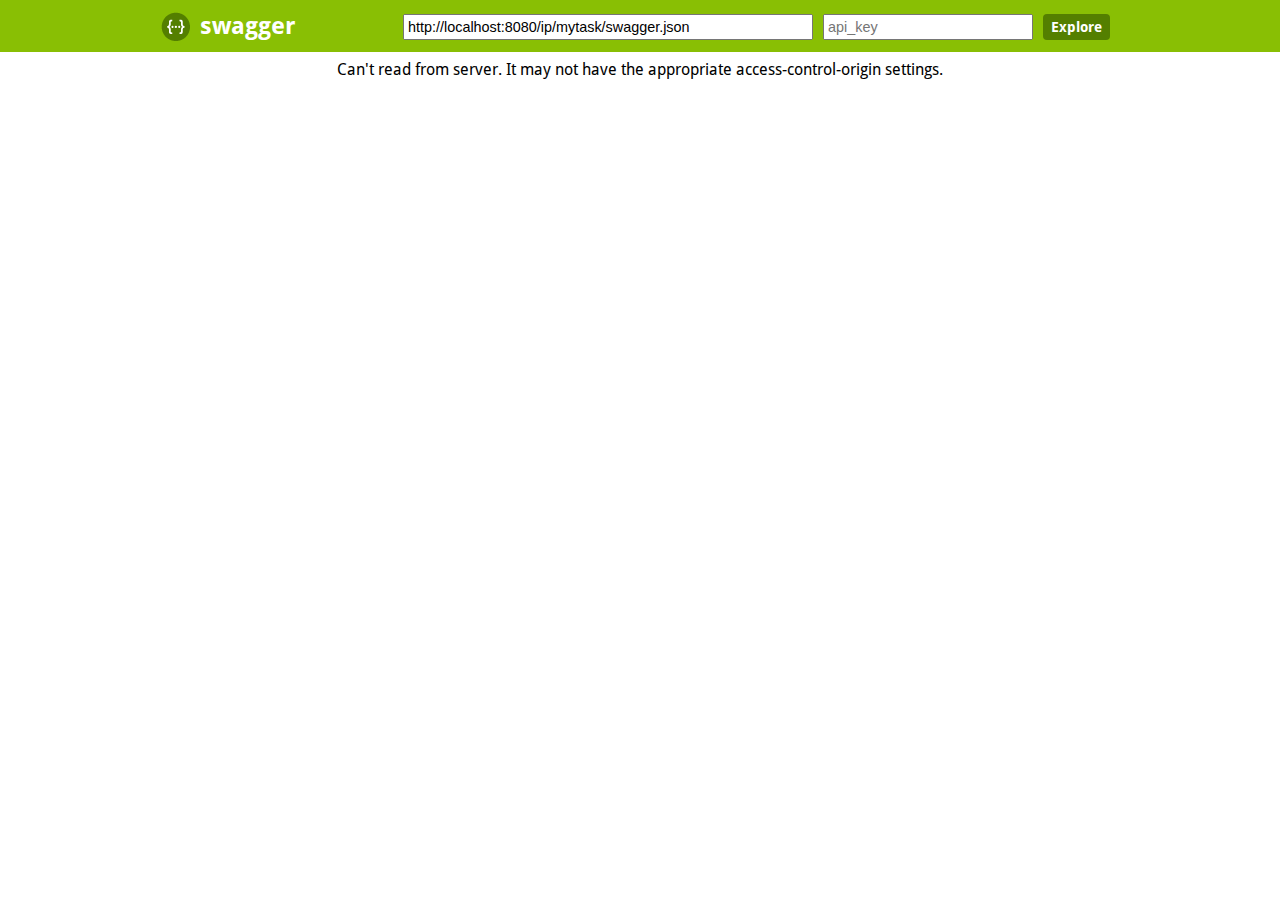
==== commit f00047a8: "swagger" ====
--- a/src/main/webapp/docs/index.html
+++ b/src/main/webapp/docs/index.html
@@ -35,7 +35,7 @@
       if (url && url.length > 1) {
         url = decodeURIComponent(url[1]);
       } else {
-        url = "http://petstore.swagger.io/v2/swagger.json";
+        url = "http://localhost:8080/ip/mytask/swagger.json";
       }
 
       // Pre load translate...
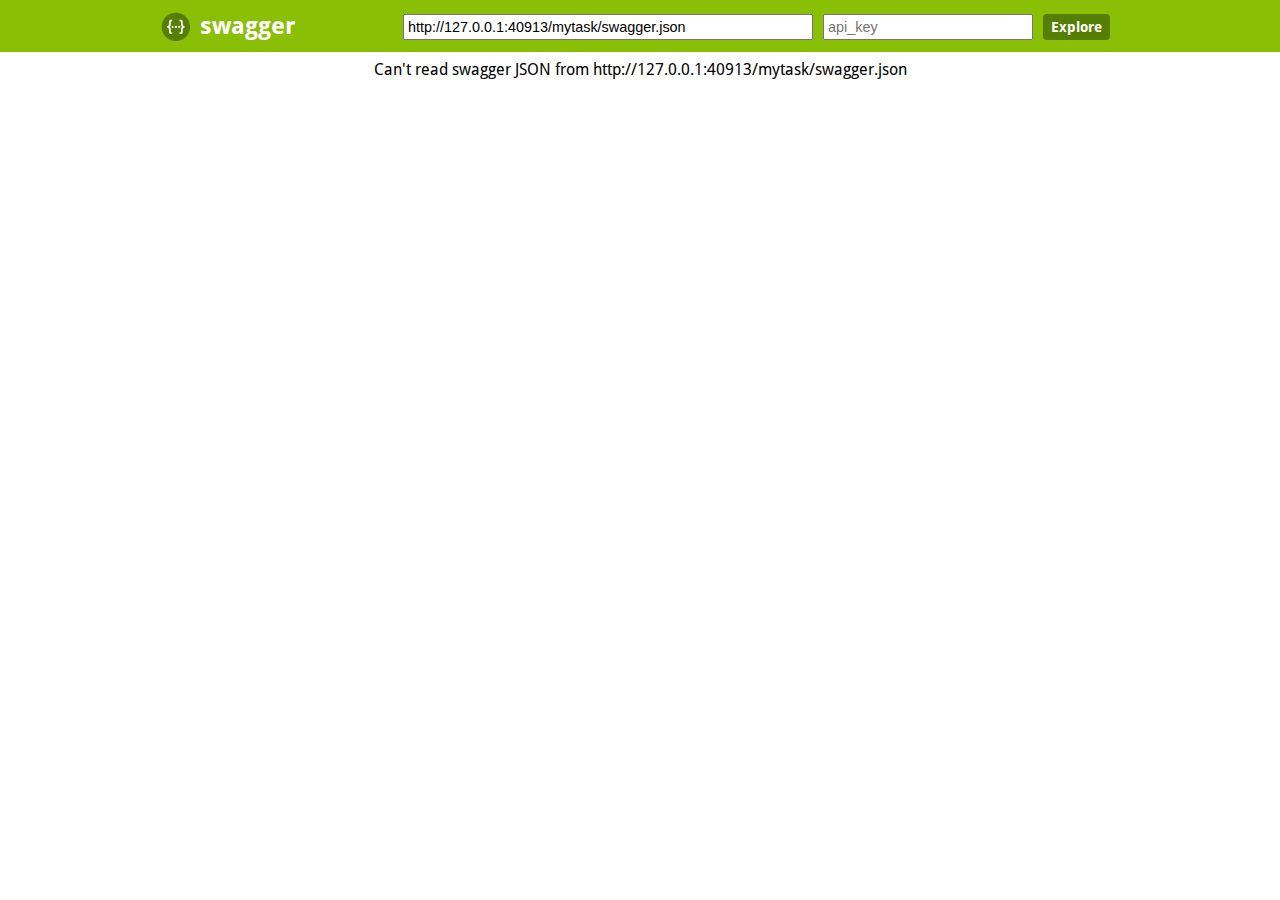
==== commit 7be90f7d: "swagger" ====
--- a/src/main/webapp/docs/index.html
+++ b/src/main/webapp/docs/index.html
@@ -35,7 +35,7 @@
       if (url && url.length > 1) {
         url = decodeURIComponent(url[1]);
       } else {
-        url = "http://localhost:8080/ip/mytask/swagger.json";
+        url = "/mytask/swagger.json";
       }
 
       // Pre load translate...
